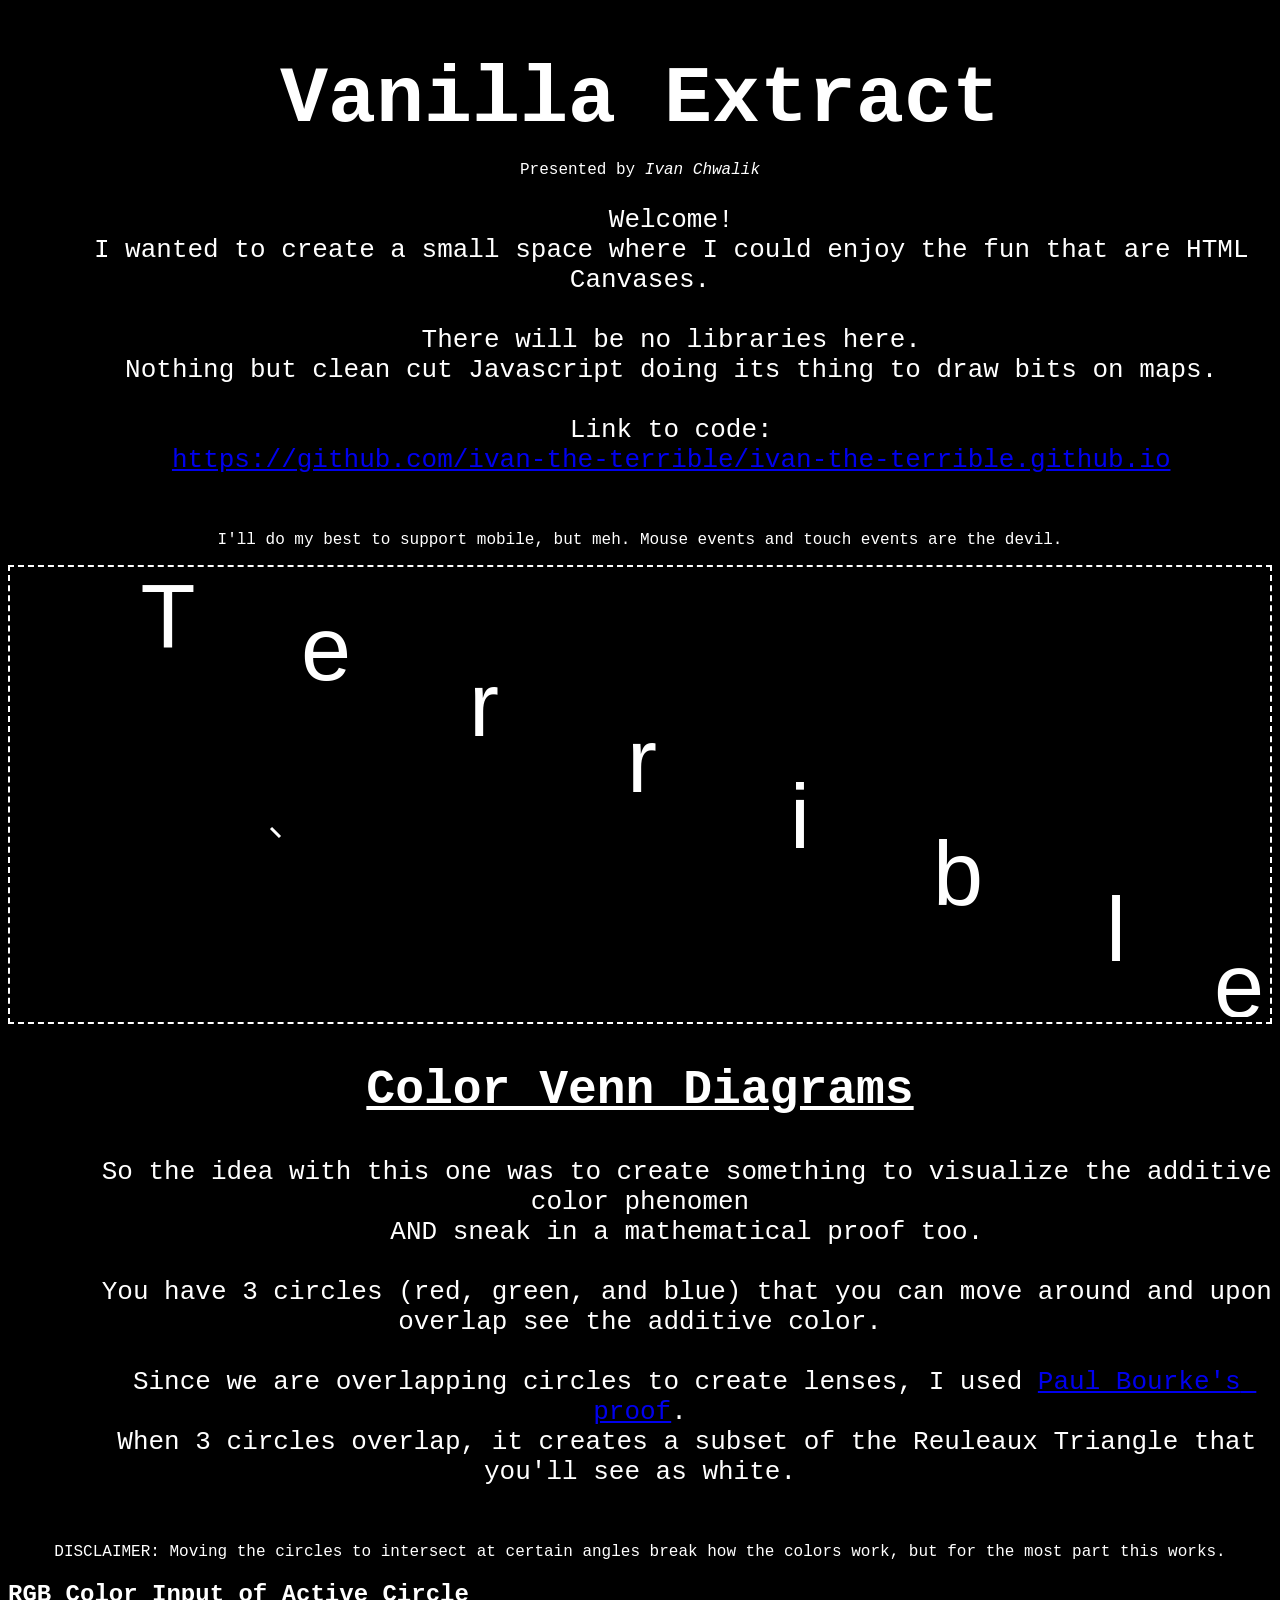
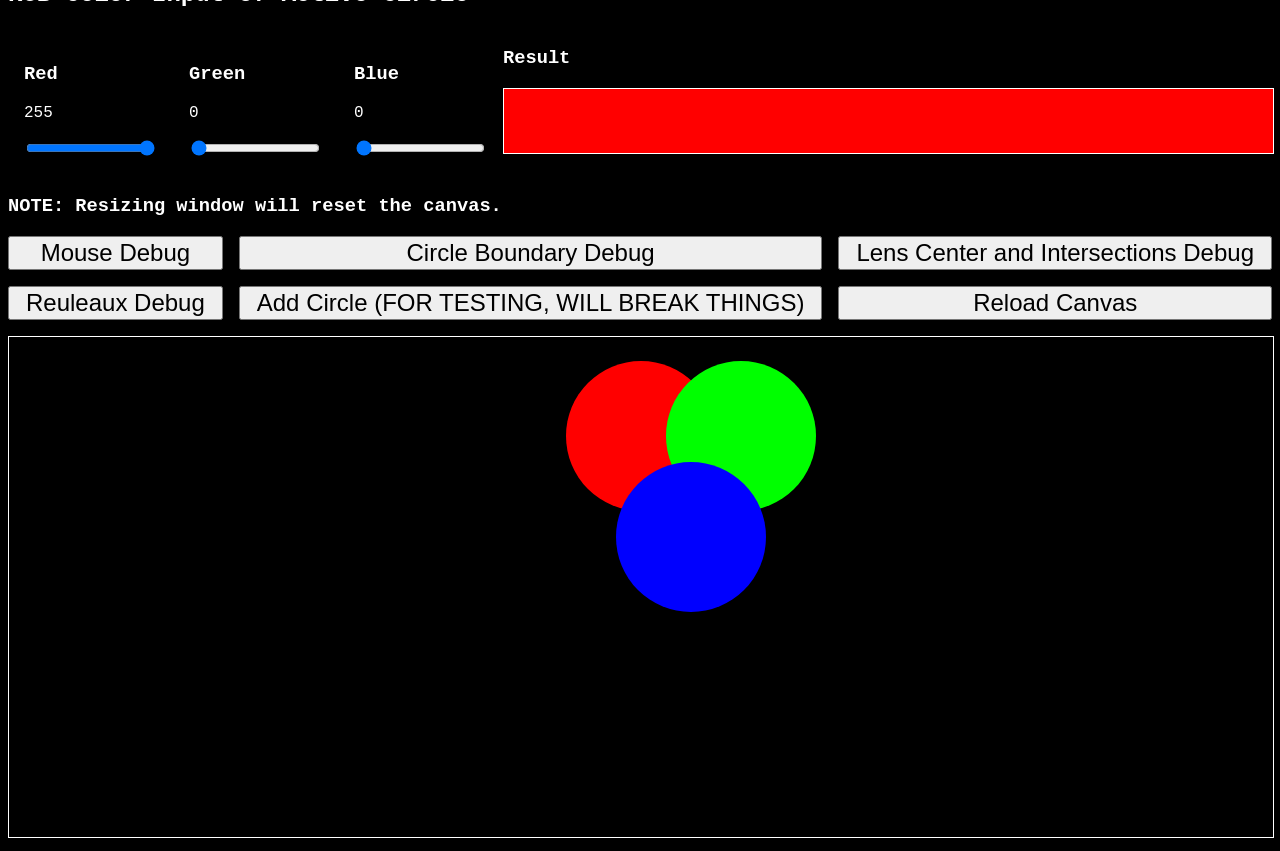
==== index.html @ cc925612 "button formatting" ====
<!DOCTYPE html>
<html lang="en">

<head>
  <meta charset="UTF-8">
  <meta name="viewport" content="width=device-width, initial-scale=1.0">
  <title>Not So Terrible</title>
  <style>
    html,
    body {
      color: white;
      background-color: black;
      font-family: monospace, Helvetica, sans-serif;
    }

    .welcome-box {
      border: 2px dashed white;
      display: block;
    }

    .welcome-text {
      text-align: center;
      font-size: 30px;
      height: 50vh;
      display: flex;
      justify-content: center;
      align-items: center;
    }

    .centered {
      text-align: center;
    }

    .title {
      font-size: 5em;
      margin-bottom: 0px;
    }

    .title-2 {
      font-size: 3em;
    }

    .blurb {
      font-size: 2em;
      white-space: pre-wrap;
    }

    .color-inputs {
      display: flex;
      flex-direction: row;
    }

    @media (max-width: 600px) {
      .color-inputs {
        flex-wrap: wrap;
      }

    }

    .color-input {
      padding: 1em;
    }

    .rgb-result {
      flex-grow: 1;
    }

    #rgbResult {
      width: 100%;
      height: 4em;
      border: 1px solid;
      background-color: rgb(255, 0, 0);
    }

    .color-venn-diagram-buttons {
      display: grid;
      gap: 1em;
      grid-template-columns: auto auto auto;
      padding-bottom: 1em;
    }

    .color-venn-diagram-buttons>button {
      font-size: 24px;
    }
  </style>
</head>
<script src="./WelcomeLasers/index.js" type="module"></script>
<script src="./ColorVennDiagram/index.js" type="module" defer async></script>

<body id="body">
  <h1 class="title centered">Vanilla Extract</h1>
  <p class="subtext centered">Presented by <i>Ivan Chwalik</i></p>
  <pre class="blurb centered">
    Welcome!
    I wanted to create a small space where I could enjoy the fun that are HTML Canvases.

    There will be no libraries here.
    Nothing but clean cut Javascript doing its thing to draw bits on maps.

    Link to code:
    <a target="_blank" href="https://github.com/ivan-the-terrible/ivan-the-terrible.github.io">https://github.com/ivan-the-terrible/ivan-the-terrible.github.io</a>
  </pre>
  <p class="subtext centered">I'll do my best to support mobile, but meh. Mouse events and touch events are the devil.
  </p>
  <div class="welcome-box">
    <canvas id="welcomeLasers"></canvas>
    <noscript>
      <div class="welcome-text">
        Welcome!
      </div>
    </noscript>
  </div>

  <h2 class="title-2 centered"><u>Color Venn Diagrams</u></h2>
  <pre class="blurb centered">
      So the idea with this one was to create something to visualize the additive color phenomen
      AND sneak in a mathematical proof too.

      You have 3 circles (red, green, and blue) that you can move around and upon overlap see the additive color.

      Since we are overlapping circles to create lenses, I used <a href="http://paulbourke.net/geometry/circlesphere/#:~:text=Intersection%20of%20two%20circles">Paul Bourke's proof</a>.
      When 3 circles overlap, it creates a subset of the Reuleaux Triangle that you'll see as white.
    </pre>
  <p class="subtext centered">DISCLAIMER: Moving the circles to intersect at certain angles break how the colors work,
    but for the most part this works.
  <h2>RGB Color Input of Active Circle</h2>
  <div class="color-inputs">
    <div class="color-input">
      <h3>Red</h3>
      <p id="redValue" class="redValue">255</p>
      <input id="redInput" type="range" min="0" max="255" value="255">
    </div>
    <div class="color-input">
      <h3>Green</h3>
      <p id="greenValue" class="greenValue">0</p>
      <input id="greenInput" type="range" min="0" max="255" value="0">
    </div class="color-input">
    <div class="color-input">
      <h3>Blue</h3>
      <p id="blueValue" class="blueValue">0</p>
      <input id="blueInput" type="range" min="0" max="255" value="0">
    </div>
    <div class="rgb-result">
      <h3>Result</h3>
      <div id="rgbResult"></div>
    </div>
  </div>

  <h3>NOTE: Resizing window will reset the canvas.</h3>
  <div class="color-venn-diagram-buttons">
    <button id="btnMouseDebug">Mouse Debug</button>
    <button id="btnCircleDebug">Circle Boundary Debug</button>
    <button id="btnLensDebug">Lens Center and Intersections Debug</button>
    <button id="btnReuleauxDebug">Reuleaux Debug</button>
    <button id="btnAddCircle">Add Circle (FOR TESTING, WILL BREAK THINGS)</button>
    <button id="btnReset">Reload Canvas</button>
  </div>

  <canvas id="colorVennDiagram" height="500" style="border: 1px solid; display: block;"></canvas>
</body>

</html>
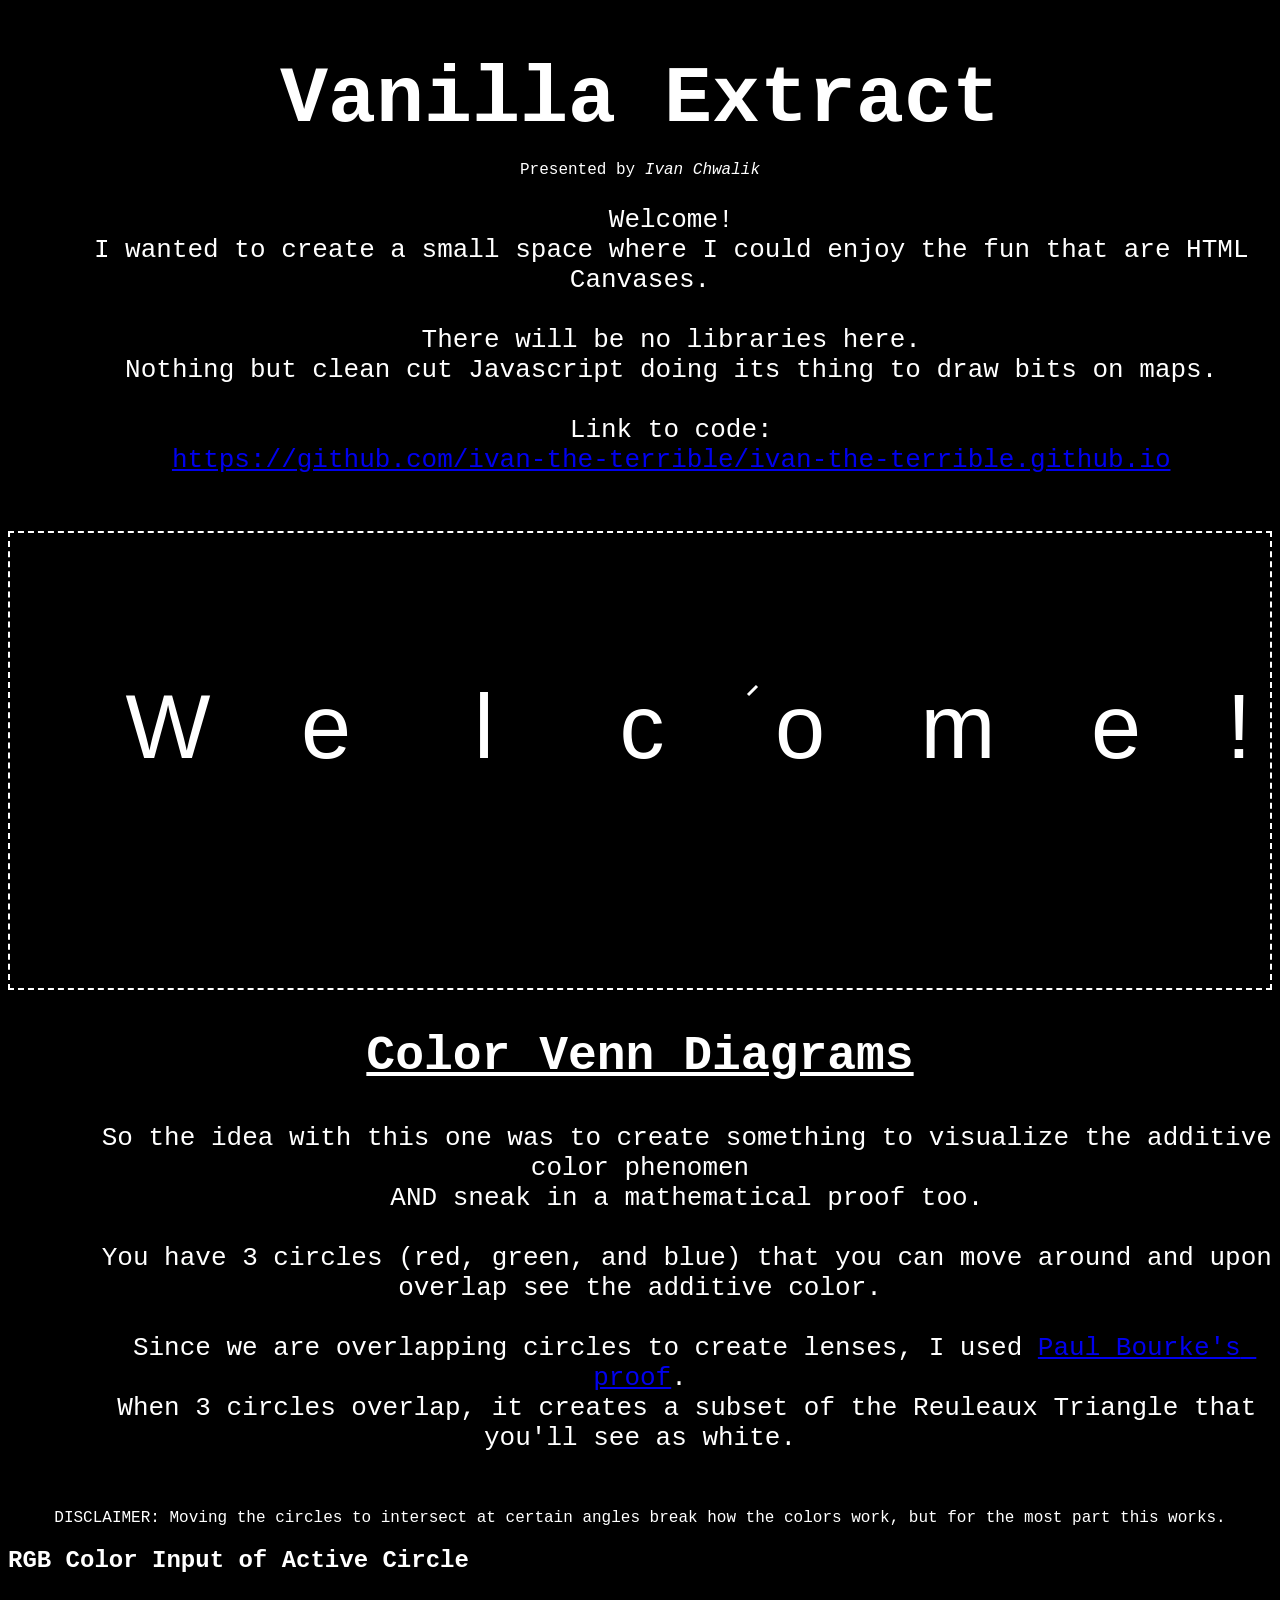
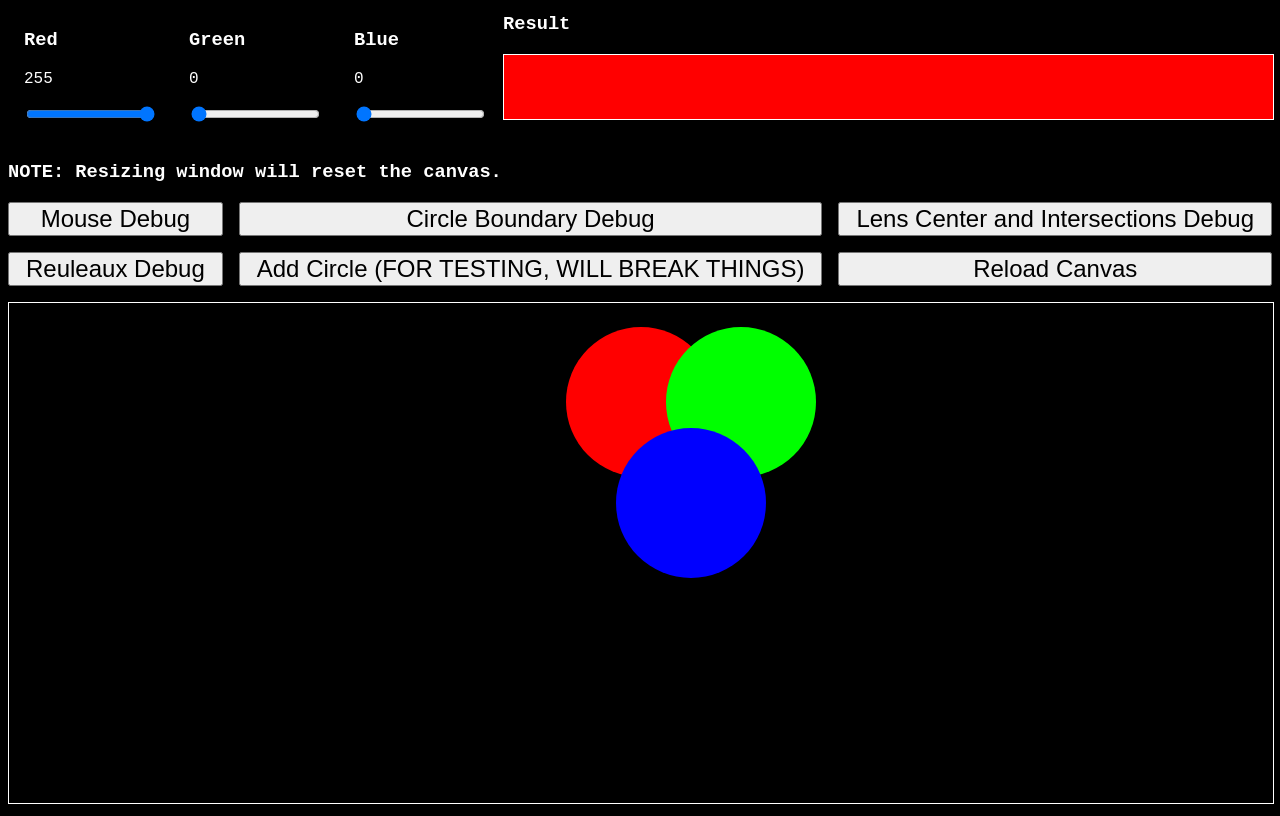
==== commit 354cea37: "fix(mobile): remove message" ====
--- a/index.html
+++ b/index.html
@@ -100,8 +100,6 @@
     Link to code:
     <a target="_blank" href="https://github.com/ivan-the-terrible/ivan-the-terrible.github.io">https://github.com/ivan-the-terrible/ivan-the-terrible.github.io</a>
   </pre>
-  <p class="subtext centered">I'll do my best to support mobile, but meh. Mouse events and touch events are the devil.
-  </p>
   <div class="welcome-box">
     <canvas id="welcomeLasers"></canvas>
     <noscript>
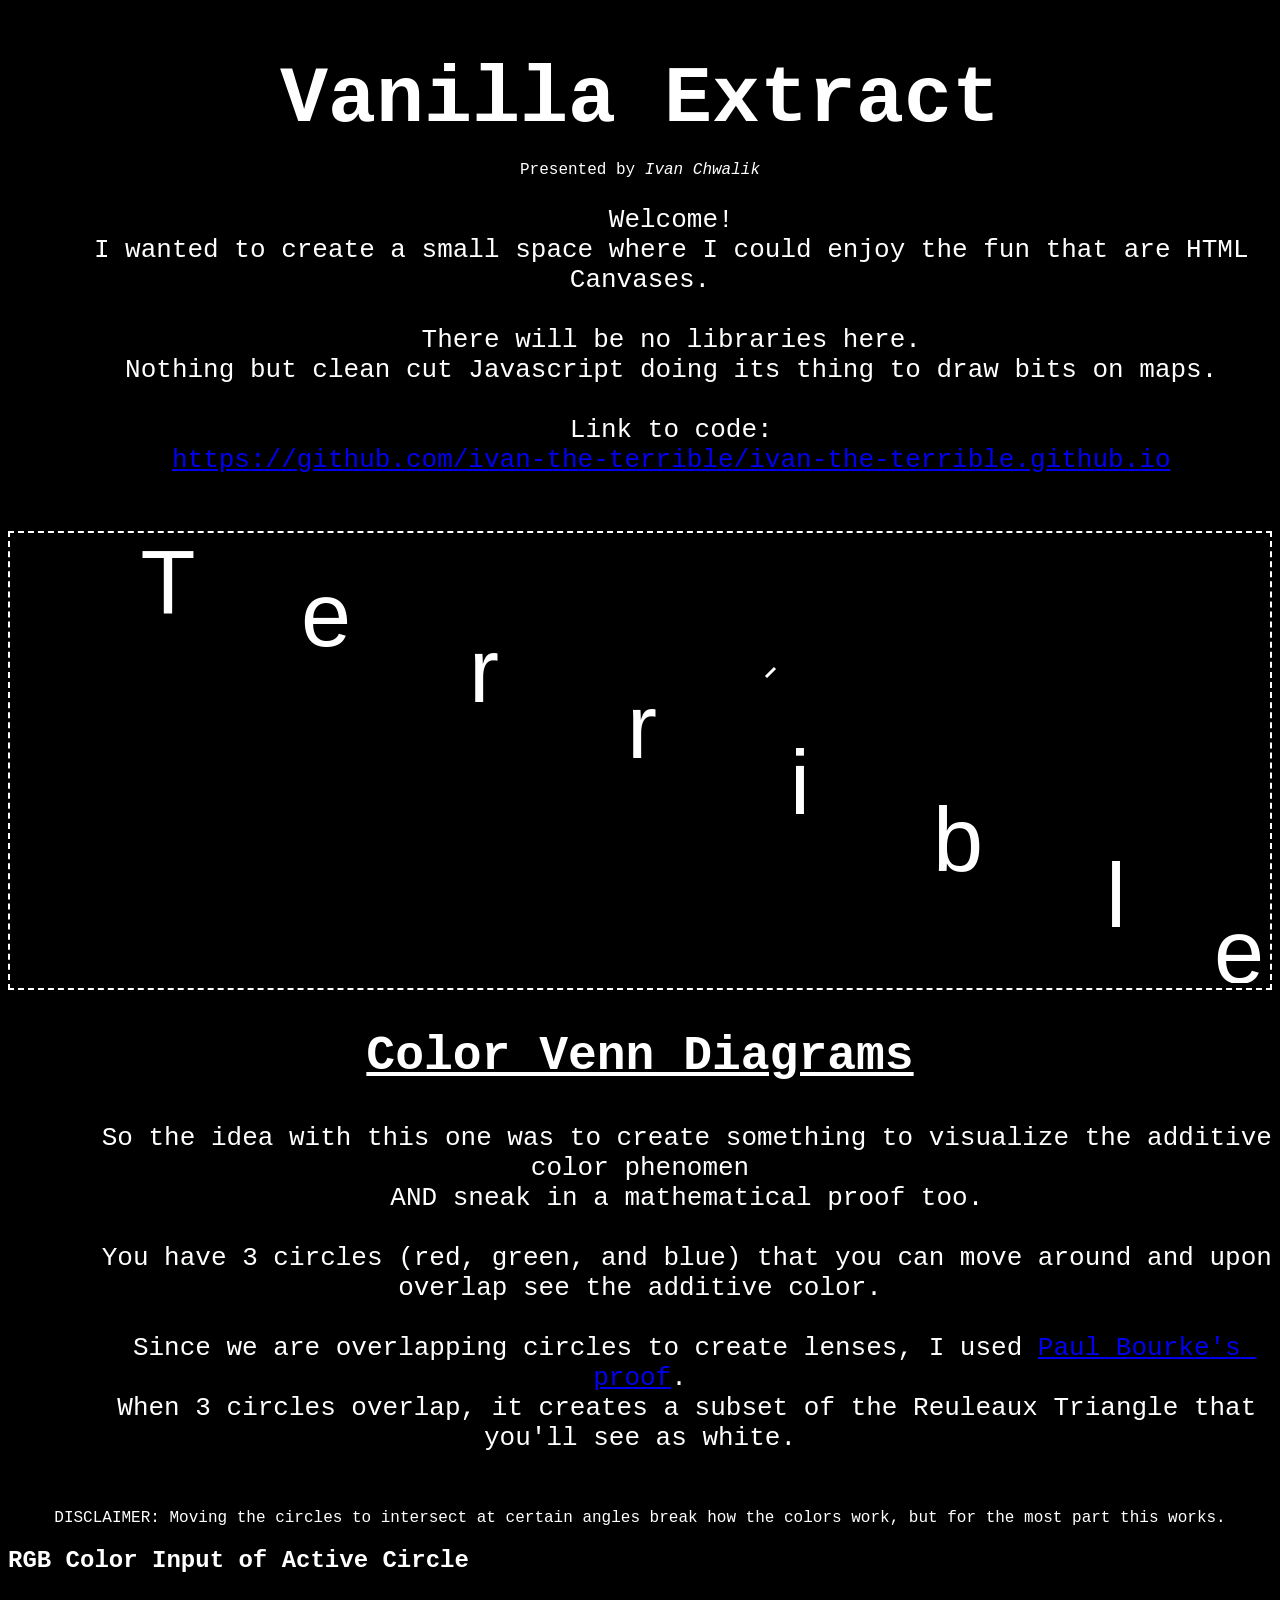
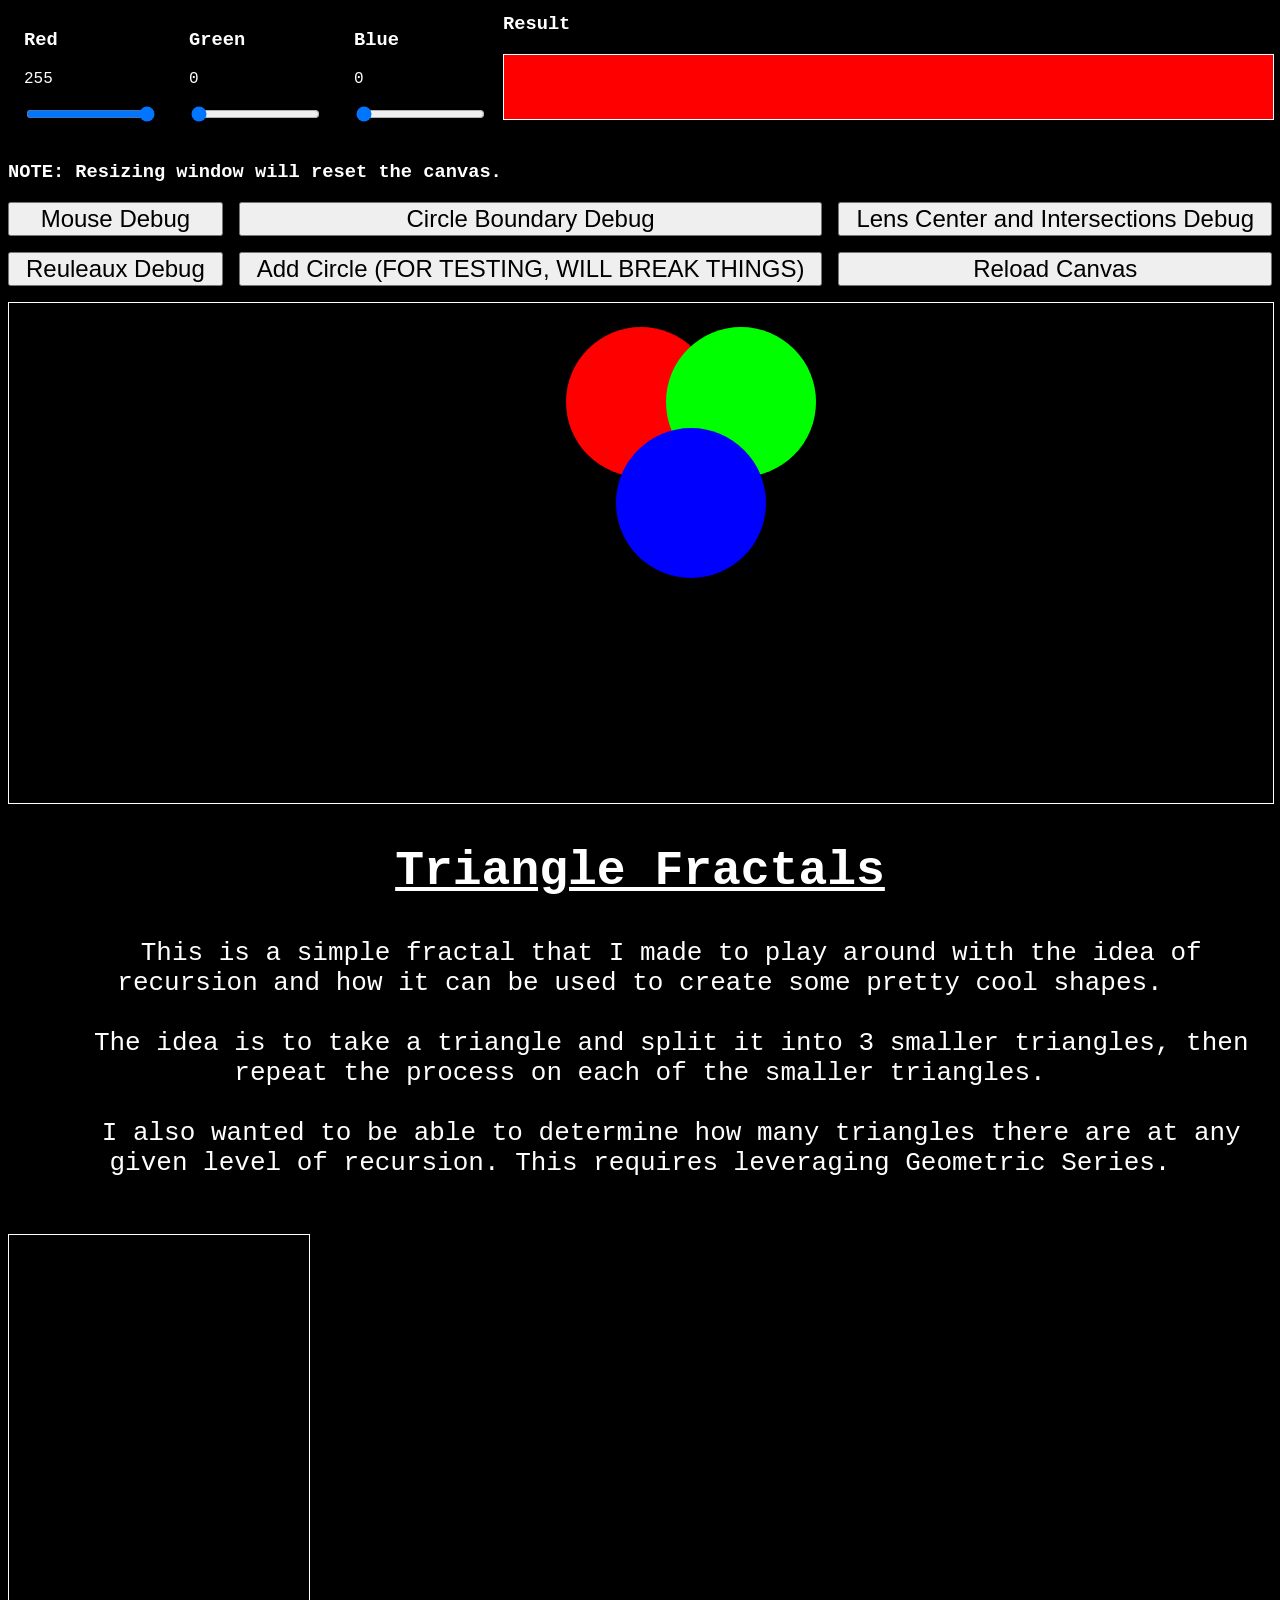
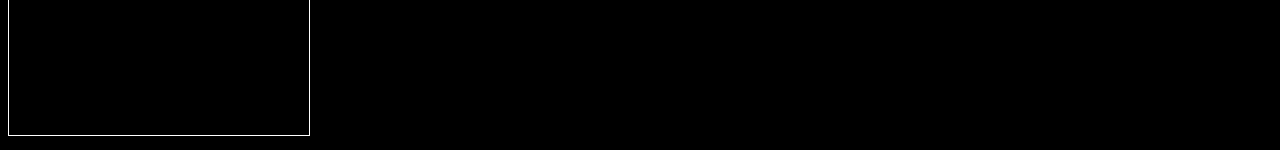
==== commit a965f4cf: "feat(triangle): opening message and canvas" ====
--- a/index.html
+++ b/index.html
@@ -155,6 +155,16 @@
   </div>
 
   <canvas id="colorVennDiagram" height="500" style="border: 1px solid; display: block;"></canvas>
+
+  <h2 class="title-2 centered"><u>Triangle Fractals</u></h2>
+  <pre class="blurb centered">
+    This is a simple fractal that I made to play around with the idea of recursion and how it can be used to create some pretty cool shapes.
+
+    The idea is to take a triangle and split it into 3 smaller triangles, then repeat the process on each of the smaller triangles.
+
+    I also wanted to be able to determine how many triangles there are at any given level of recursion. This requires leveraging Geometric Series.
+  </pre>
+  <canvas id="triangleFractal" height="500" style="border: 1px solid; display: block;"></canvas>
 </body>
 
 </html>
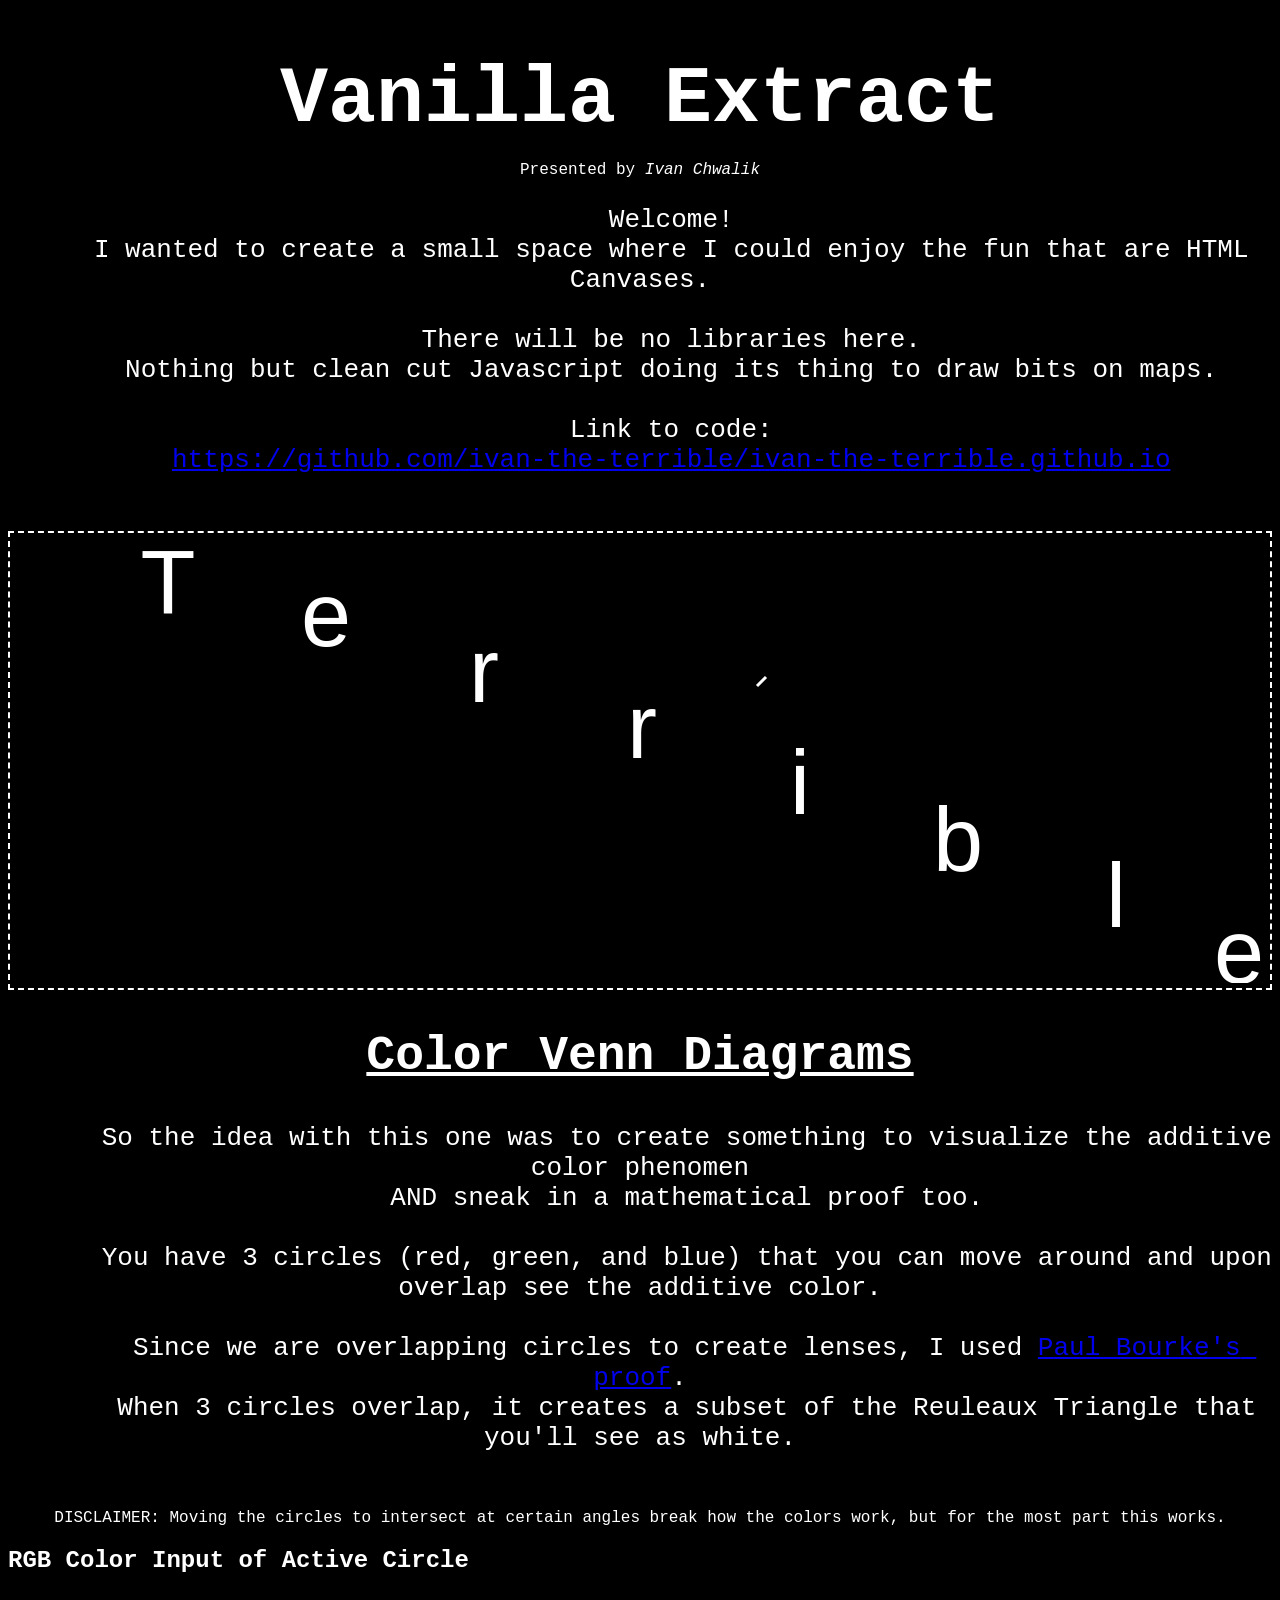
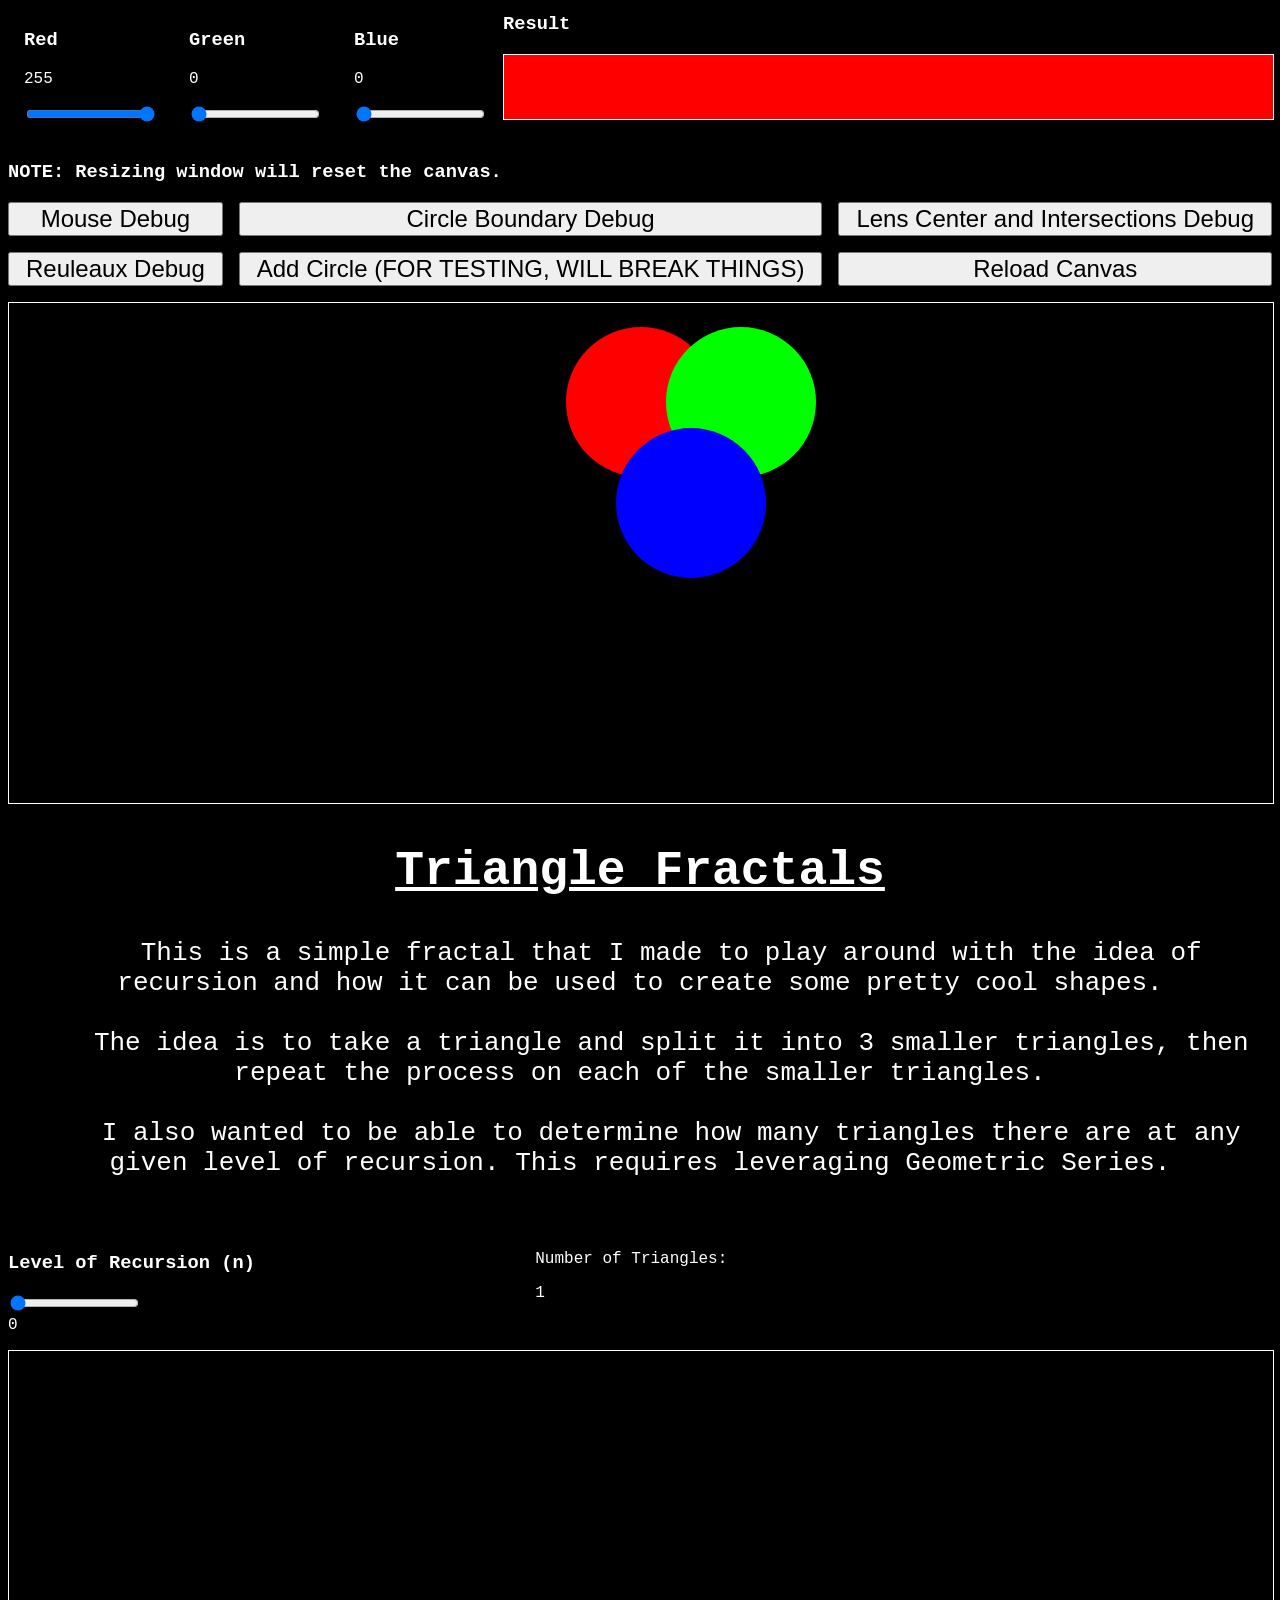
==== commit 89f9e26d: "feat(inputs): access inputs and scaffolding" ====
--- a/index.html
+++ b/index.html
@@ -82,10 +82,18 @@
     .color-venn-diagram-buttons>button {
       font-size: 24px;
     }
+
+    .triagle-fractals-buttons {
+      display: grid;
+      gap: 1em;
+      grid-template-columns: auto auto auto;
+      padding-bottom: 1em;
+    }
   </style>
 </head>
 <script src="./WelcomeLasers/index.js" type="module"></script>
 <script src="./ColorVennDiagram/index.js" type="module" defer async></script>
+<script src="./TriangleFractals/index.js" type="module" defer async></script>
 
 <body id="body">
   <h1 class="title centered">Vanilla Extract</h1>
@@ -164,6 +172,17 @@
 
     I also wanted to be able to determine how many triangles there are at any given level of recursion. This requires leveraging Geometric Series.
   </pre>
+  <div class="triagle-fractals-buttons">
+    <div>
+      <h3>Level of Recursion (n)</h3>
+      <input id="recursionLevelInput" type="range" min="0" max="10" value="0">
+      <div id="recursionLevelValue" class="recursionLevelValue">0</div>
+    </div>
+    <div>
+      <p>Number of Triangles:</p>
+      <div id="triangleCount" class="triangletriangleCount">1</div>
+    </div>
+  </div>
   <canvas id="triangleFractal" height="500" style="border: 1px solid; display: block;"></canvas>
 </body>
 
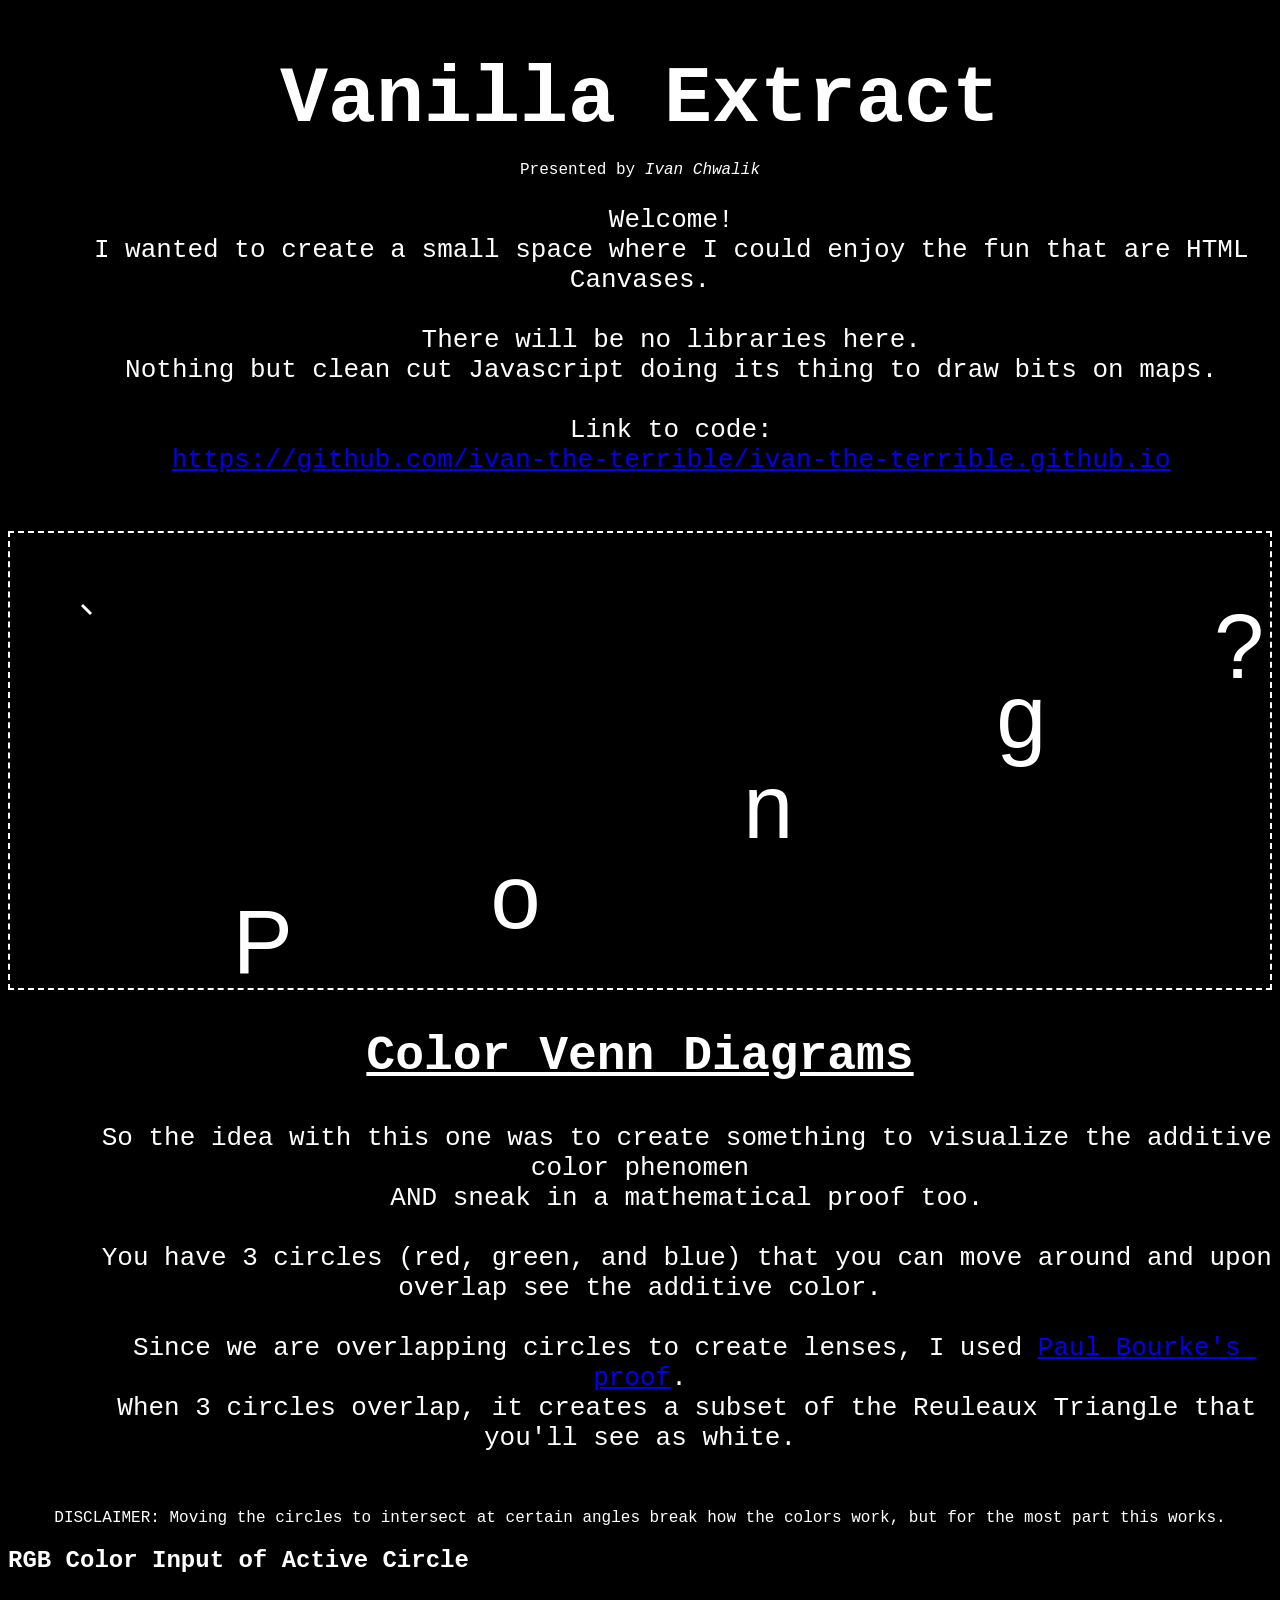
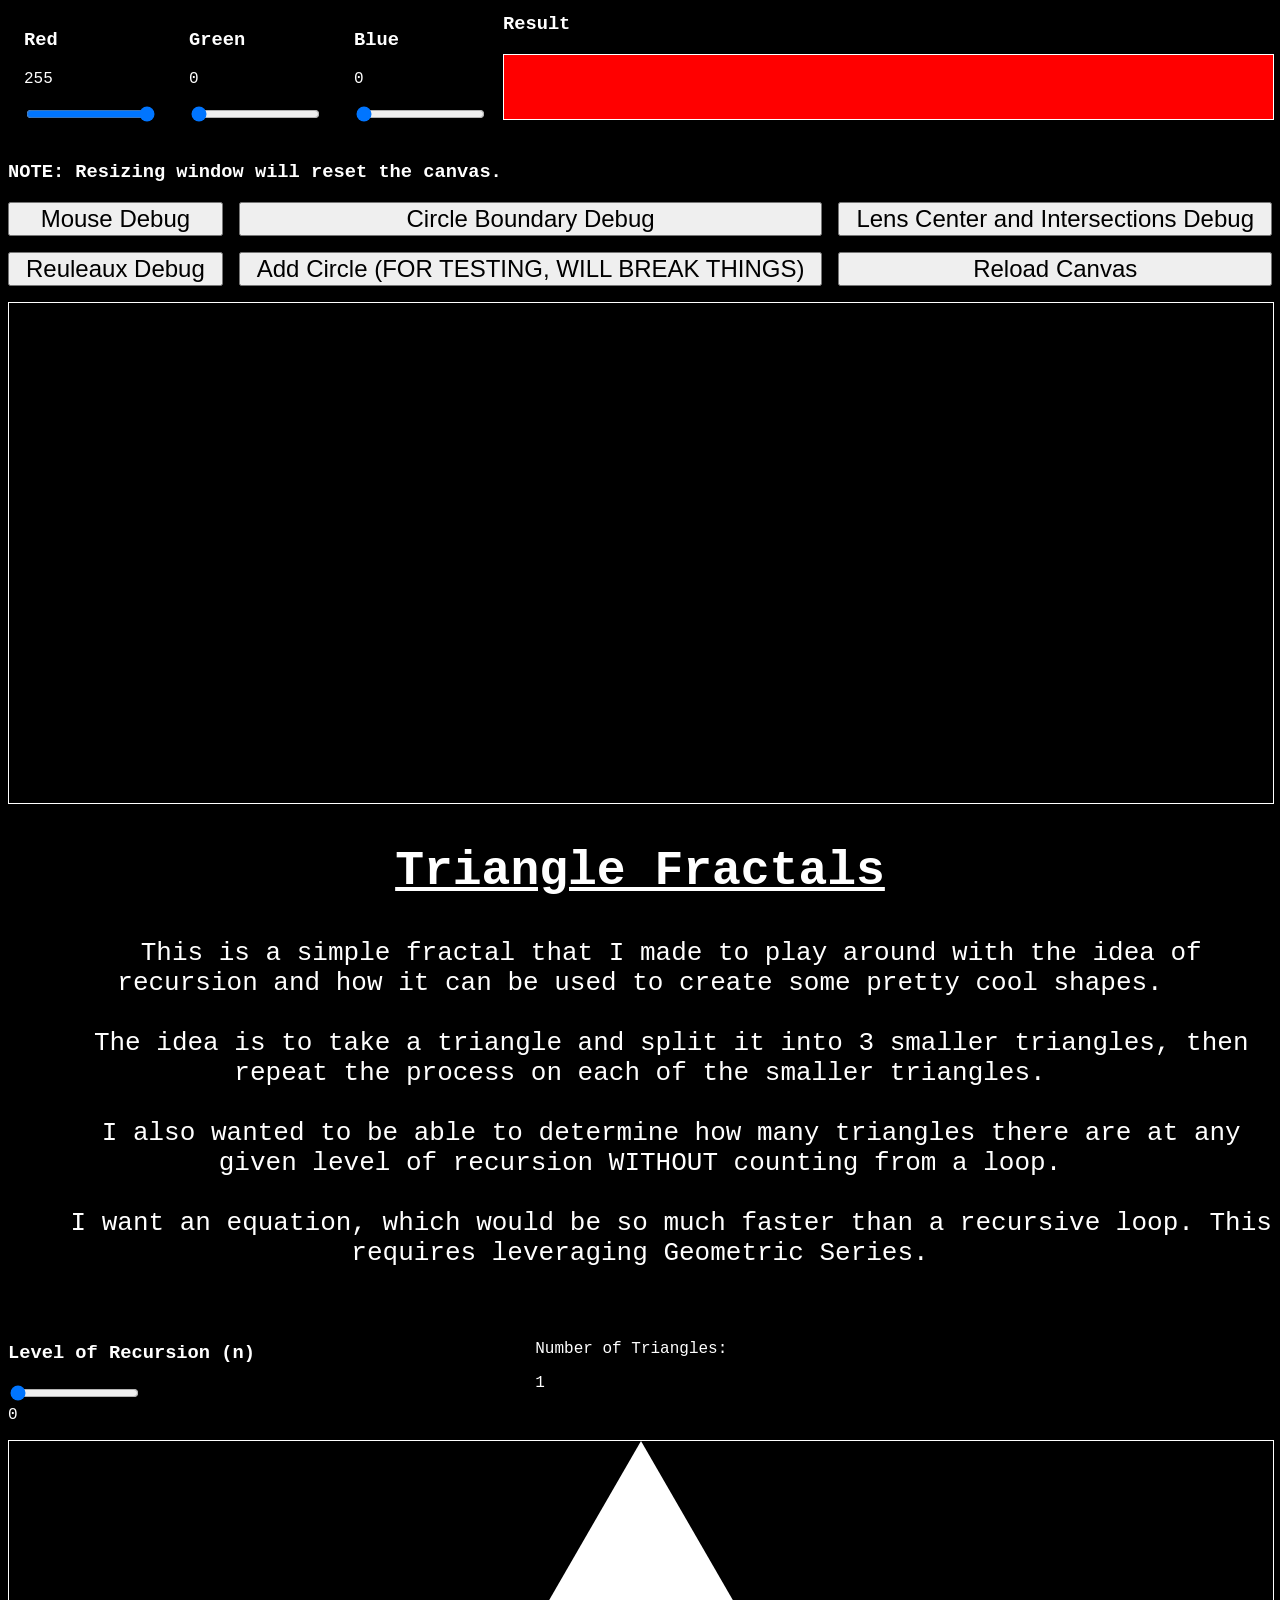
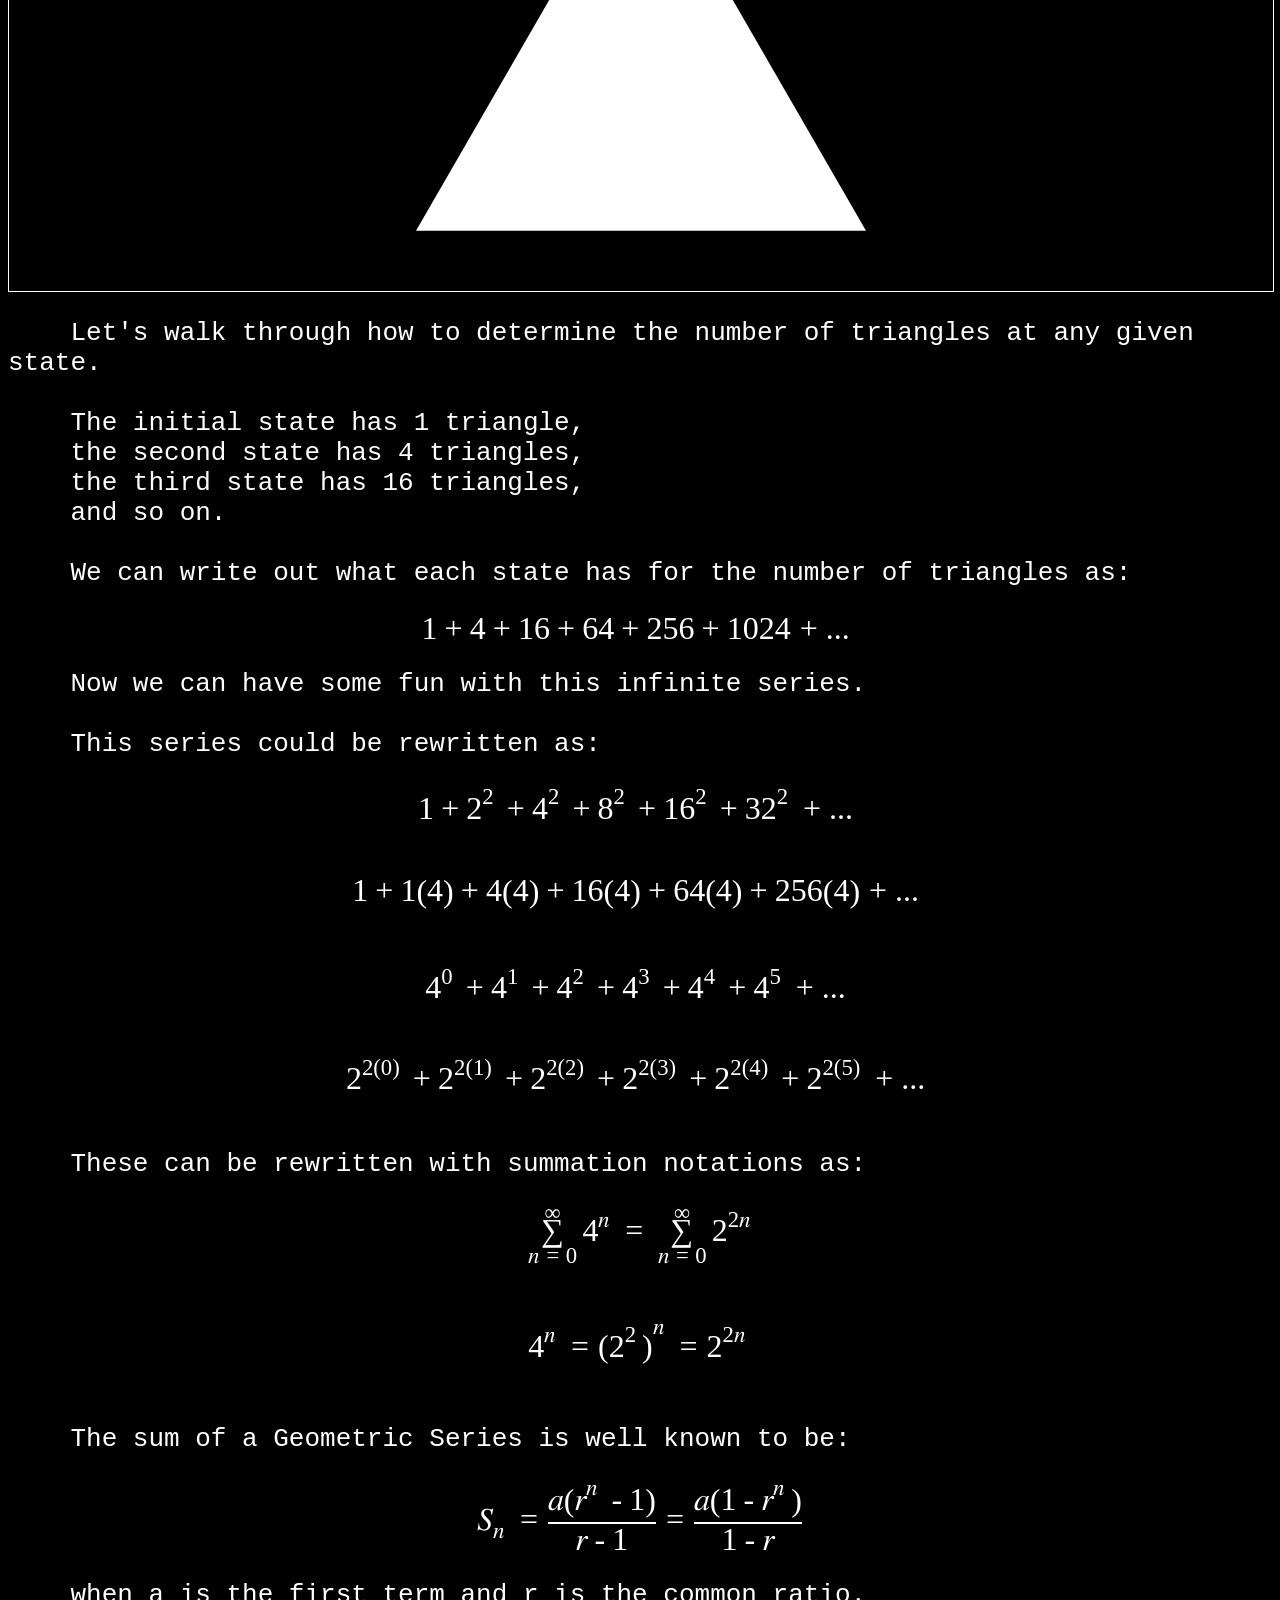
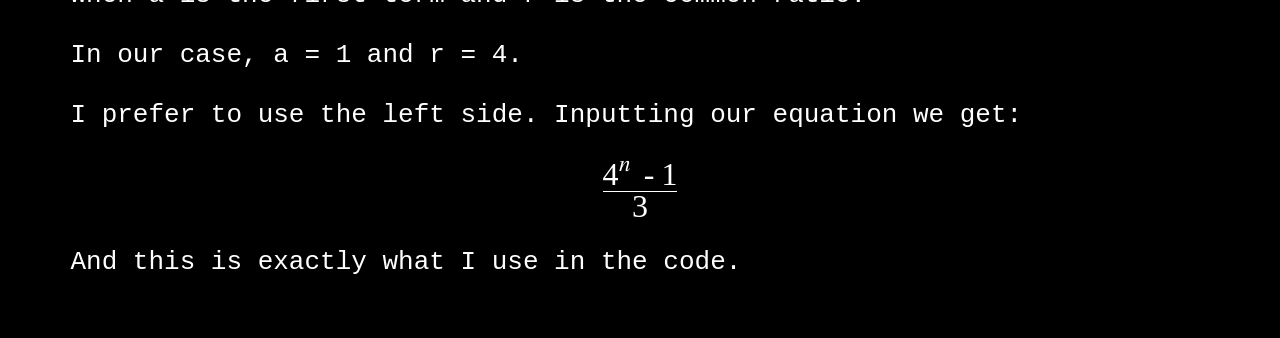
==== commit 653d4a7e: "feat: fractal triangle with equations" ====
--- a/index.html
+++ b/index.html
@@ -170,7 +170,9 @@
 
     The idea is to take a triangle and split it into 3 smaller triangles, then repeat the process on each of the smaller triangles.
 
-    I also wanted to be able to determine how many triangles there are at any given level of recursion. This requires leveraging Geometric Series.
+    I also wanted to be able to determine how many triangles there are at any given level of recursion WITHOUT counting from a loop.
+
+    I want an equation, which would be so much faster than a recursive loop. This requires leveraging Geometric Series.
   </pre>
   <div class="triagle-fractals-buttons">
     <div>
@@ -184,6 +186,340 @@
     </div>
   </div>
   <canvas id="triangleFractal" height="500" style="border: 1px solid; display: block;"></canvas>
+  <pre class="blurb">
+    Let's walk through how to determine the number of triangles at any given state.
+
+    The initial state has 1 triangle,
+    the second state has 4 triangles,
+    the third state has 16 triangles,
+    and so on.
+
+    We can write out what each state has for the number of triangles as:
+    <math display="block" xmlns="http://www.w3.org/1998/Math/MathML">
+      <mn>1</mn>
+      <mo>+</mo>
+      <mn>4</mn>
+      <mo>+</mo>
+      <mn>16</mn>
+      <mo>+</mo>
+      <mn>64</mn>
+      <mo>+</mo>
+      <mn>256</mn>
+      <mo>+</mo>
+      <mn>1024</mn>
+      <mo>+ ...</mo>
+    </math>
+    Now we can have some fun with this infinite series.
+
+    This series could be rewritten as:
+    <math display="block" xmlns="http://www.w3.org/1998/Math/MathML">
+      <mn>1</mn>
+      <mo>+</mo>
+      <msup>
+        <mn>2</mn>
+        <mn>2</mn>
+      </msup>
+      <mo>+</mo>
+      <msup>
+        <mn>4</mn>
+        <mn>2</mn>
+      </msup>
+      <mo>+</mo>
+      <msup>
+        <mn>8</mn>
+        <mn>2</mn>
+      </msup>
+      <mo>+</mo>
+      <msup>
+        <mn>16</mn>
+        <mn>2</mn>
+      </msup>
+      <mo>+</mo>
+      <msup>
+        <mn>32</mn>
+        <mn>2</mn>
+      </msup>
+      <mo>+ ...</mo>
+    </math>
+    <math  display="block" xmlns="http://www.w3.org/1998/Math/MathML">
+      <mn>1</mn>
+      <mo>+</mo>
+      <mrow>
+        <mn>1</mn>
+        <mo>(</mo>
+        <mn>4</mn>
+        <mo>)</mo>
+      </mrow>
+      <mo>+</mo>
+      <mrow>
+        <mn>4</mn>
+        <mo>(</mo>
+        <mn>4</mn>
+        <mo>)</mo>
+      </mrow>
+      <mo>+</mo>
+      <mrow>
+        <mn>16</mn>
+        <mo>(</mo>
+        <mn>4</mn>
+        <mo>)</mo>
+      </mrow>
+      <mo>+</mo>
+      <mrow>
+        <mn>64</mn>
+        <mo>(</mo>
+        <mn>4</mn>
+        <mo>)</mo>
+      </mrow>
+      <mo>+</mo>
+      <mrow>
+        <mn>256</mn>
+        <mo>(</mo>
+        <mn>4</mn>
+        <mo>)</mo>
+      </mrow>
+      <mo>+ ...</mo>
+    </math>
+    <math display="block" xmlns="http://www.w3.org/1998/Math/MathML">
+      <msup>
+        <mn>4</mn>
+        <mn>0</mn>
+      </msup>
+      <mo>+</mo>
+      <msup>
+        <mn>4</mn>
+        <mn>1</mn>
+      </msup>
+      <mo>+</mo>
+      <msup>
+        <mn>4</mn>
+        <mn>2</mn>
+      </msup>
+      <mo>+</mo>
+      <msup>
+        <mn>4</mn>
+        <mn>3</mn>
+      </msup>
+      <mo>+</mo>
+      <msup>
+        <mn>4</mn>
+        <mn>4</mn>
+      </msup>
+      <mo>+</mo>
+      <msup>
+        <mn>4</mn>
+        <mn>5</mn>
+      </msup>
+      <mo>+ ...</mo>
+    </math>
+    <math xmls="http://www.w3.org/1998/Math/MathML" display="block">
+      <msup>
+        <mn>2</mn>
+        <mrow>
+          <mn>2</mn>
+          <mo>(</mo>
+          <mrow>
+            <mn>0</mn>
+          </mrow>
+          <mo>)</mo>
+        </mrow>
+      </msup>
+      <mo>+</mo>
+      <msup>
+        <mn>2</mn>
+        <mrow>
+          <mn>2</mn>
+          <mo>(</mo>
+          <mrow>
+            <mn>1</mn>
+          </mrow>
+          <mo>)</mo>
+        </mrow>
+      </msup>
+      <mo>+</mo>
+      <msup>
+        <mn>2</mn>
+        <mrow>
+          <mn>2</mn>
+          <mo>(</mo>
+          <mrow>
+            <mn>2</mn>
+          </mrow>
+          <mo>)</mo>
+        </mrow>
+      </msup>
+      <mo>+</mo>
+      <msup>
+        <mn>2</mn>
+        <mrow>
+          <mn>2</mn>
+          <mo>(</mo>
+          <mrow>
+            <mn>3</mn>
+          </mrow>
+          <mo>)</mo>
+        </mrow>
+      </msup>
+      <mo>+</mo>
+      <msup>
+        <mn>2</mn>
+        <mrow>
+          <mn>2</mn>
+          <mo>(</mo>
+          <mrow>
+            <mn>4</mn>
+          </mrow>
+          <mo>)</mo>
+        </mrow>
+      </msup>
+      <mo>+</mo>
+      <msup>
+        <mn>2</mn>
+        <mrow>
+          <mn>2</mn>
+          <mo>(</mo>
+          <mrow>
+            <mn>5</mn>
+          </mrow>
+          <mo>)</mo>
+        </mrow>
+      </msup>
+      <mo>+ ...</mo>
+    </math>
+
+    These can be rewritten with summation notations as:
+    <math display="block" xmlns="http://www.w3.org/1998/Math/MathML">
+      <munderover>
+        <mo>∑</mo>
+        <mrow>
+          <mi>n</mi>
+          <mo>=</mo>
+          <mn>0</mn>
+        </mrow>
+        <mrow>
+          <mo>∞</mo>
+        </mrow>
+      </munderover>
+      <msup>
+        <mn>4</mn>
+        <mi>n</mi>
+      </msup>
+      <mo>=</mo>
+      <munderover>
+        <mo>∑</mo>
+        <mrow>
+          <mi>n</mi>
+          <mo>=</mo>
+          <mn>0</mn>
+        </mrow>
+        <mrow>
+          <mo>∞</mo>
+        </mrow>
+      </munderover>
+      <msup>
+        <mn>2</mn>
+        <mrow>
+          <mn>2</mn>
+          <mi>n</mi>
+        </mrow>
+      </msup>
+    </math>
+    <math display="block" xmlns="http://www.w3.org/1998/Math/MathML">
+      <msup>
+        <mn>4</mn>
+        <mi>n</mi>
+      </msup>
+      <mo>=</mo>
+      <msup>
+        <mrow>
+          <mo>(</mo>
+          <msup>
+            <mn>2</mn>
+            <mn>2</mn>
+          </msup>
+          <mo>)</mo>
+        </mrow>
+        <mi>n</mi>
+      </msup>
+      <mo>=</mo>
+      <msup>
+        <mn>2</mn>
+        <mrow>
+          <mn>2</mn>
+          <mi>n</mi>
+        </mrow>
+      </msup>
+      </math>
+    </math>
+    The sum of a Geometric Series is well known to be:
+    <math display="block" xmlns="http://www.w3.org/1998/Math/MathML">
+      <msub>
+        <mi>S</mi>
+        <mi>n</mi>
+      </msub>
+      <mo>=</mo>
+      <mfrac>
+        <mrow>
+          <mi>a</mi>
+          <mrow>
+            <mo>(</mo>
+            <msup>
+              <mi>r</mi>
+              <mi>n</mi>
+            </msup>
+            <mo>-</mo>
+            <mn>1</mn>
+            <mo>)</mo>
+          </mrow>
+        </mrow>
+        <mrow>
+          <mi>r</mi>
+          <mo>-</mo>
+          <mn>1</mn>
+        </mrow>
+      </mfrac>
+      <mo>=</mo>
+      <mfrac>
+        <mrow>
+          <mi>a</mi>
+          <mrow>
+            <mo>(</mo>
+            <mn>1</mn>
+            <mo>-</mo>
+            <msup>
+              <mi>r</mi>
+              <mi>n</mi>
+            </msup>
+            <mo>)</mo>
+          </mrow>
+        </mrow>
+        <mrow>
+          <mn>1</mn>
+          <mo>-</mo>
+          <mi>r</mi>
+        </mrow>
+      </mfrac>
+    </math>
+    when a is the first term and r is the common ratio.
+
+    In our case, a = 1 and r = 4.
+
+    I prefer to use the left side. Inputting our equation we get:
+    <math display="block" xmlns="http://www.w3.org/1998/Math/MathML">
+      <mfrac>
+        <mrow>
+          <msup>
+            <mn>4</mn>
+            <mi>n</mi>
+          </msup>
+          <mo>-</mo>
+          <mn>1</mn>
+        </mrow>
+        <mn>3</mn>
+      </mfrac>
+    </math>
+    And this is exactly what I use in the code.
+  </pre>
 </body>
 
 </html>
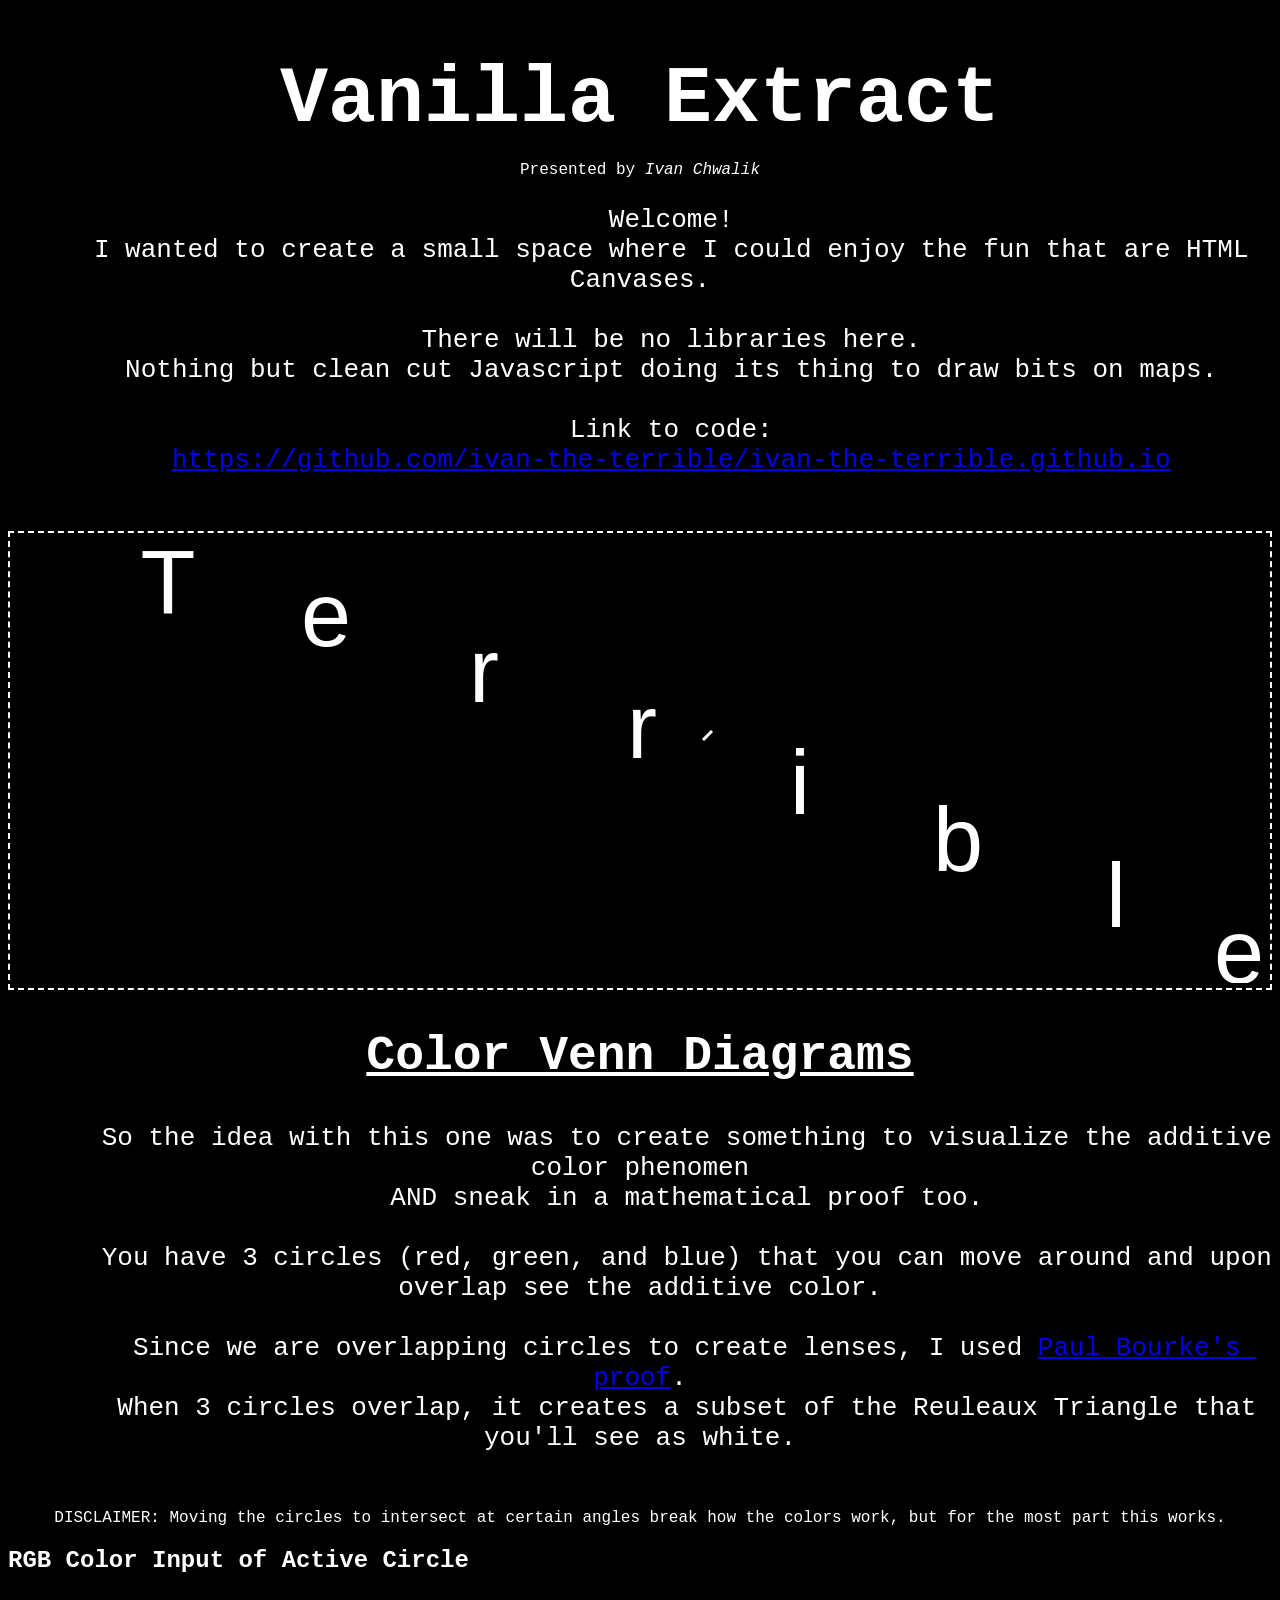
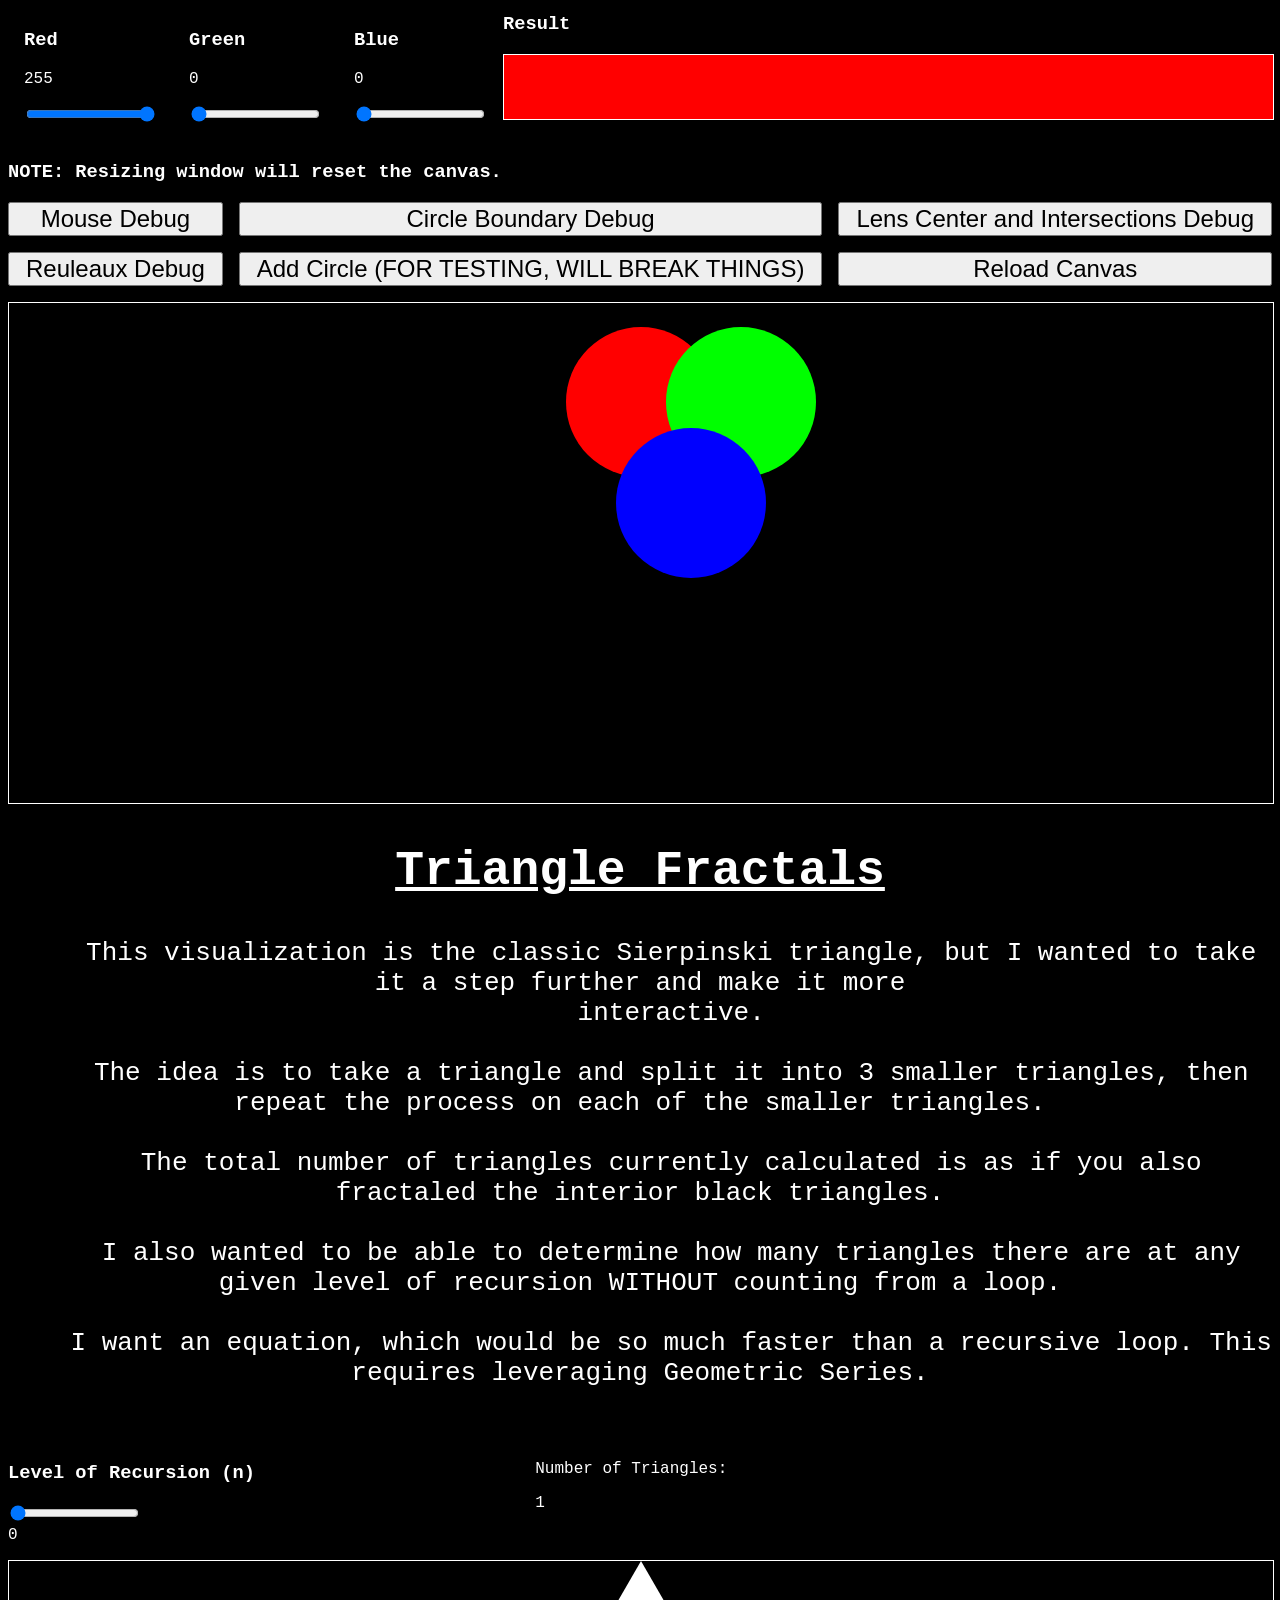
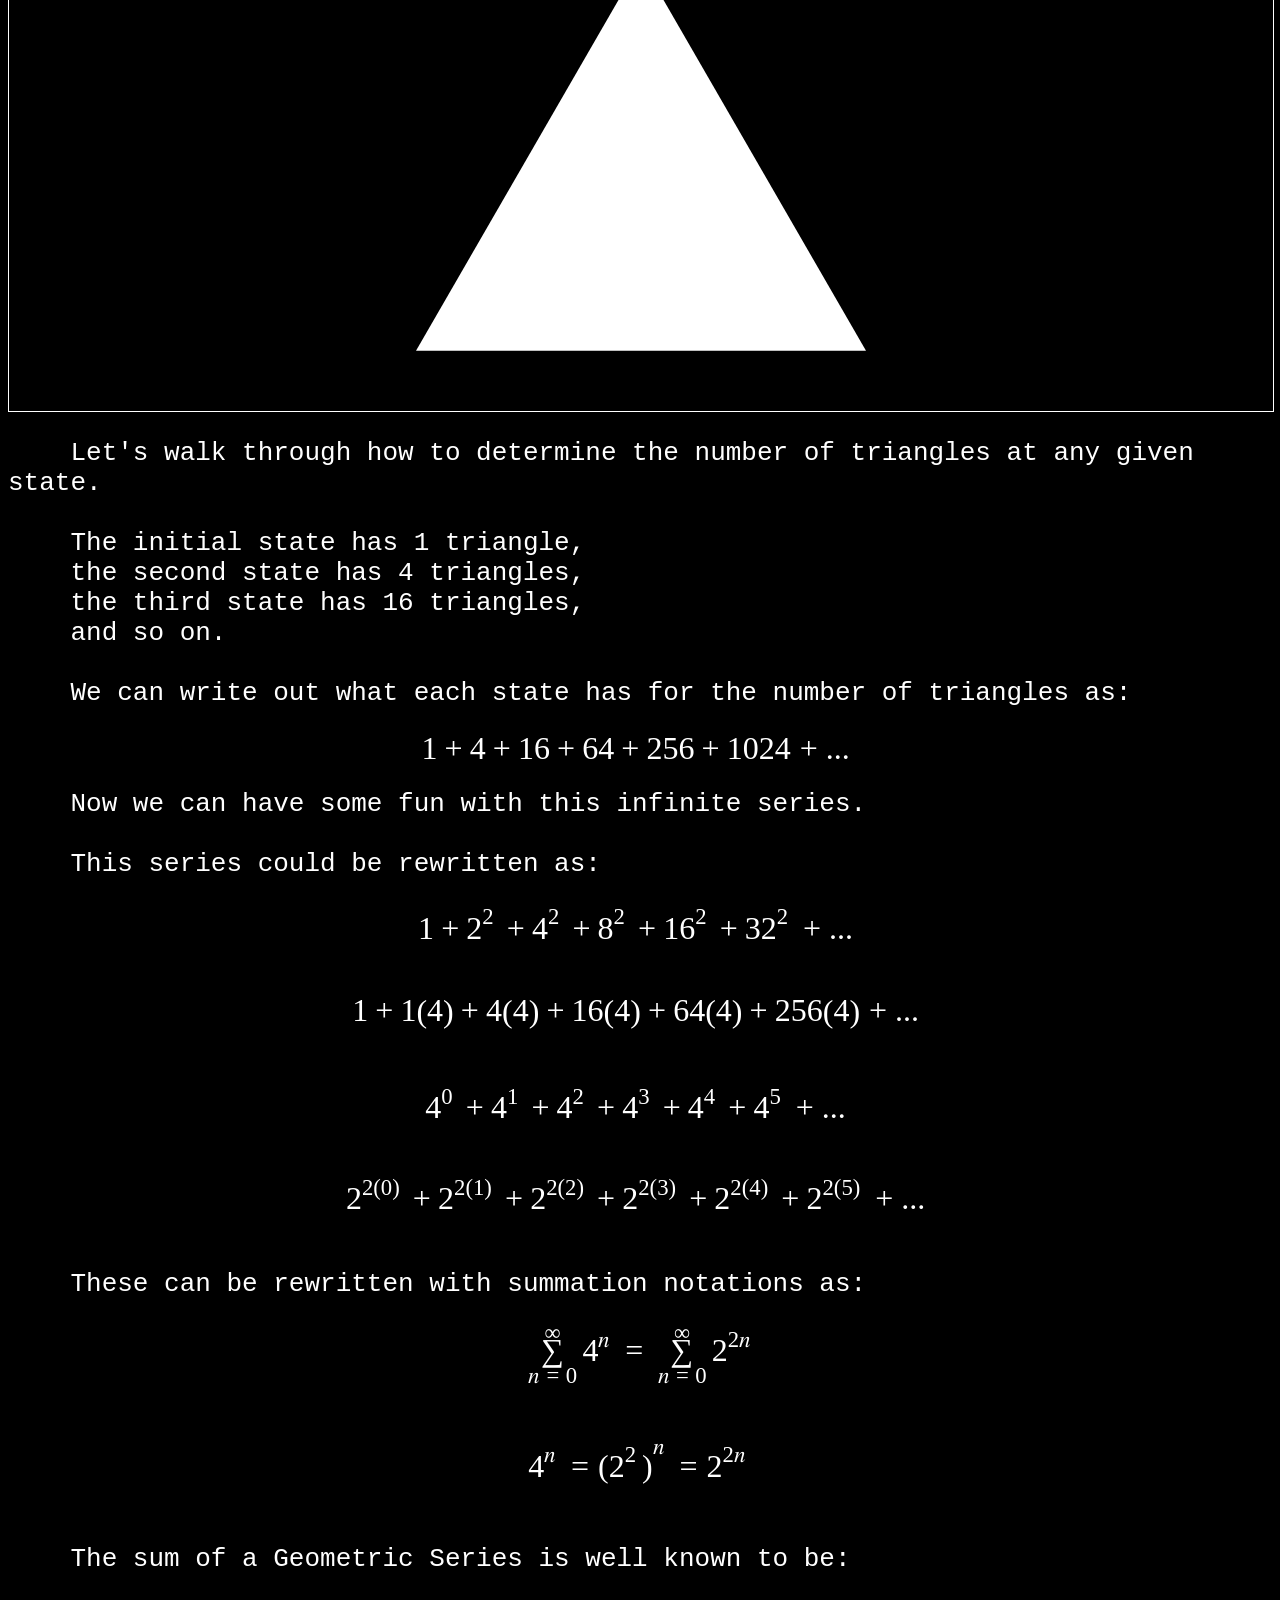
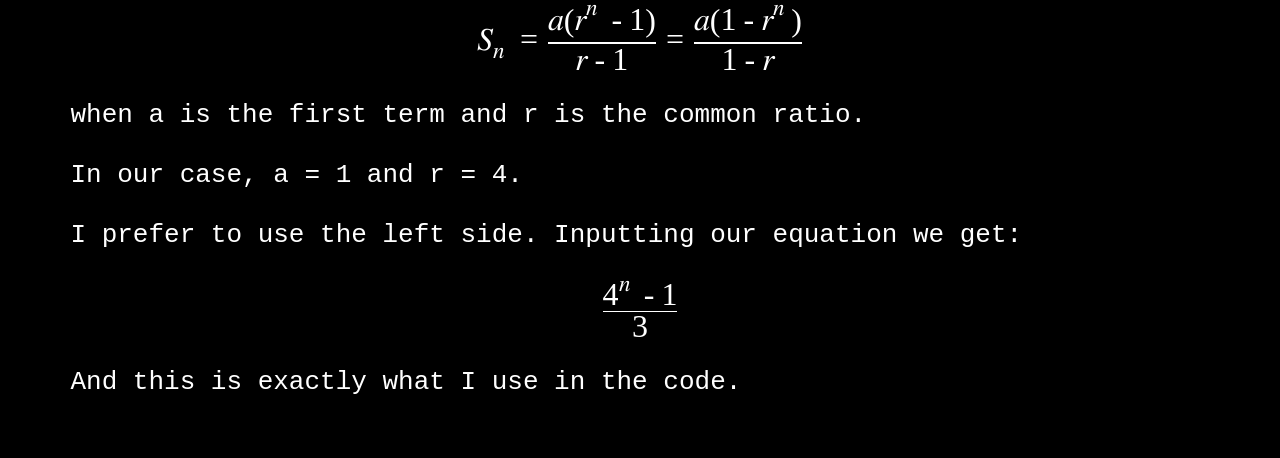
==== commit 2cc7e1f6: "doc(triangle): more accurate description" ====
--- a/index.html
+++ b/index.html
@@ -166,9 +166,12 @@
 
   <h2 class="title-2 centered"><u>Triangle Fractals</u></h2>
   <pre class="blurb centered">
-    This is a simple fractal that I made to play around with the idea of recursion and how it can be used to create some pretty cool shapes.
+    This visualization is the classic Sierpinski triangle, but I wanted to take it a step further and make it more
+    interactive.
 
     The idea is to take a triangle and split it into 3 smaller triangles, then repeat the process on each of the smaller triangles.
+
+    The total number of triangles currently calculated is as if you also fractaled the interior black triangles.
 
     I also wanted to be able to determine how many triangles there are at any given level of recursion WITHOUT counting from a loop.
 
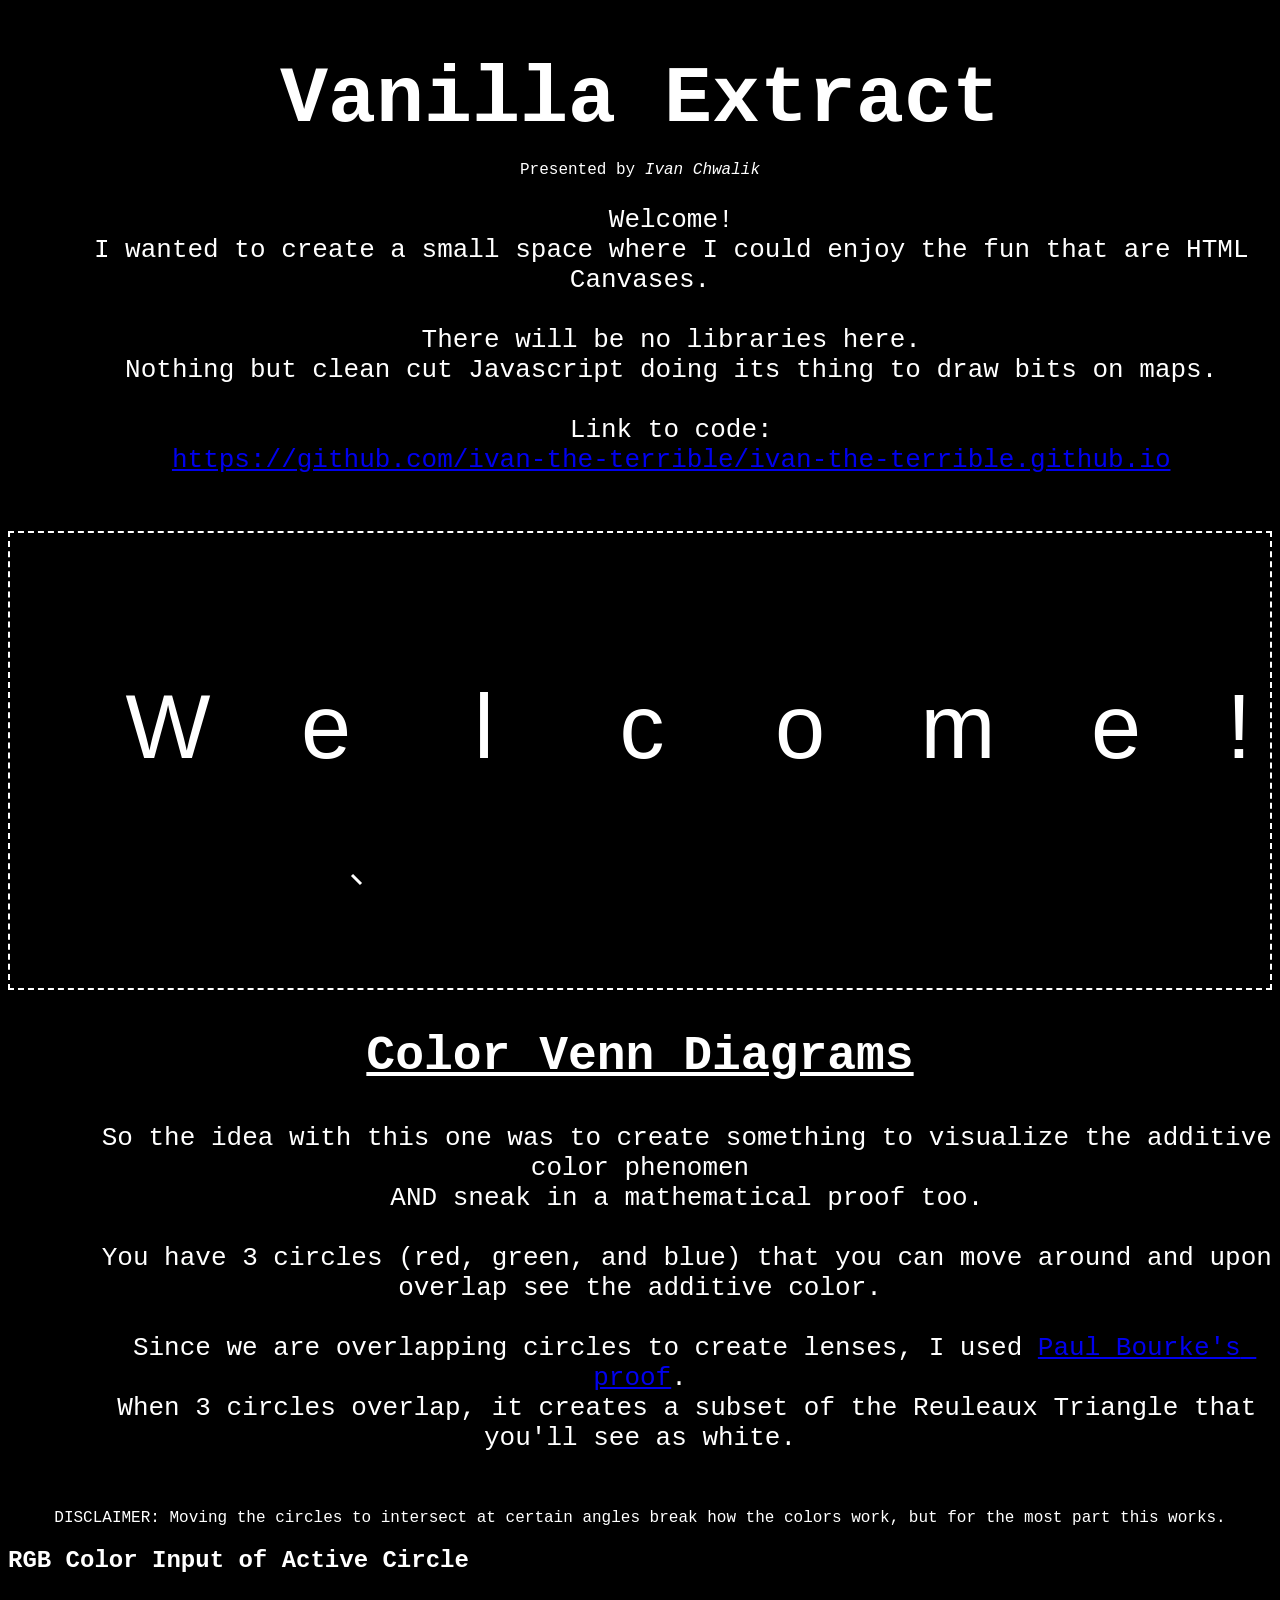
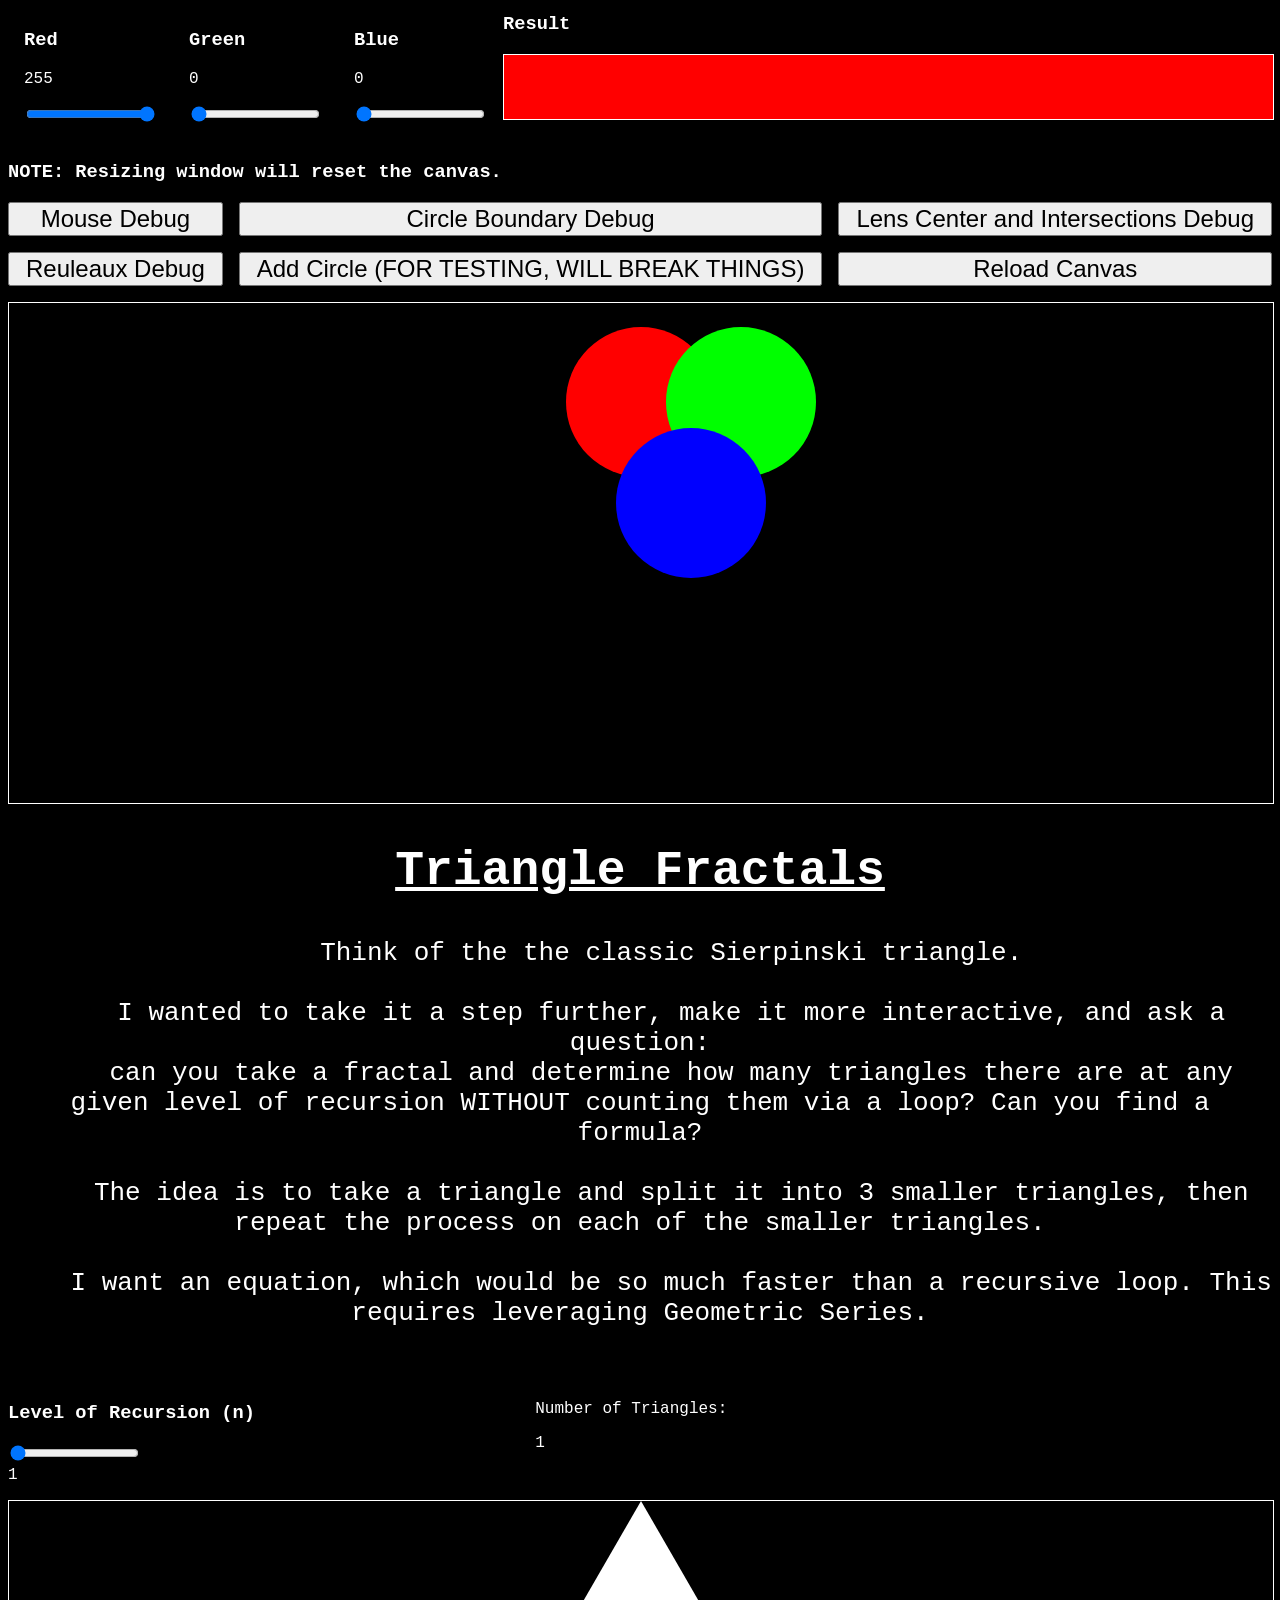
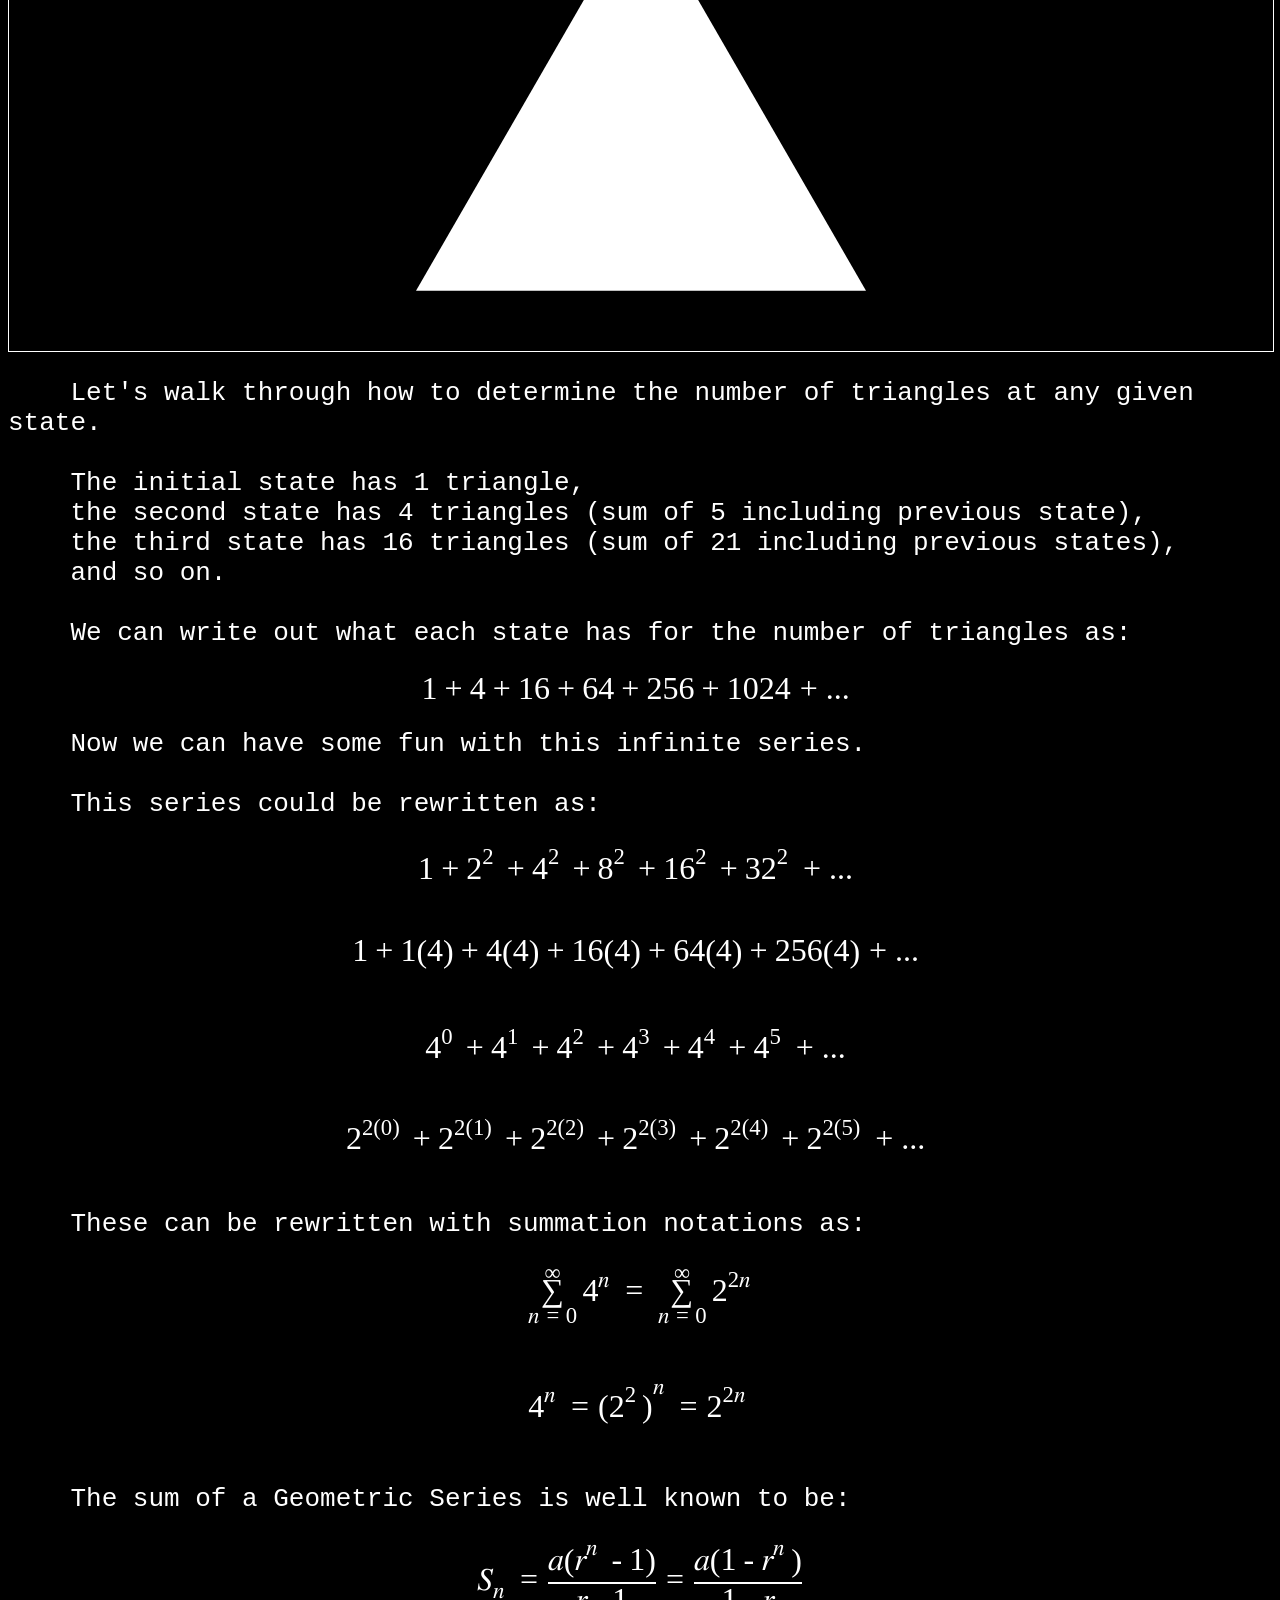
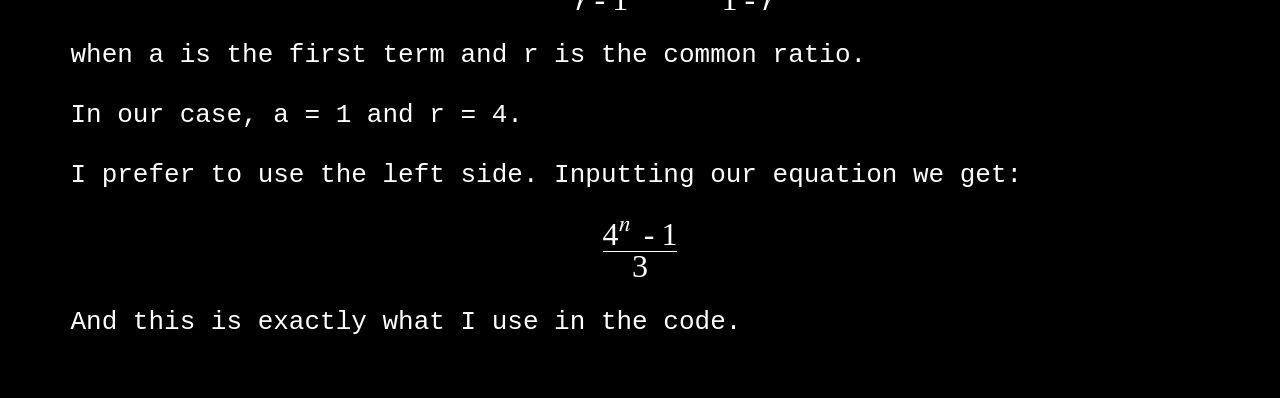
==== commit d0fe9736: "fix: updated initial state of inputs and clearer messaging" ====
--- a/index.html
+++ b/index.html
@@ -166,35 +166,33 @@
 
   <h2 class="title-2 centered"><u>Triangle Fractals</u></h2>
   <pre class="blurb centered">
-    This visualization is the classic Sierpinski triangle, but I wanted to take it a step further and make it more
-    interactive.
+    Think of the the classic Sierpinski triangle.
+
+    I wanted to take it a step further, make it more interactive, and ask a question:
+    can you take a fractal and determine how many triangles there are at any given level of recursion WITHOUT counting them via a loop? Can you find a formula?
 
     The idea is to take a triangle and split it into 3 smaller triangles, then repeat the process on each of the smaller triangles.
-
-    The total number of triangles currently calculated is as if you also fractaled the interior black triangles.
-
-    I also wanted to be able to determine how many triangles there are at any given level of recursion WITHOUT counting from a loop.
 
     I want an equation, which would be so much faster than a recursive loop. This requires leveraging Geometric Series.
   </pre>
   <div class="triagle-fractals-buttons">
     <div>
       <h3>Level of Recursion (n)</h3>
-      <input id="recursionLevelInput" type="range" min="0" max="10" value="0">
-      <div id="recursionLevelValue" class="recursionLevelValue">0</div>
+      <input id="recursionLevelInput" type="range" min="1" max="10" value="1">
+      <div id="recursionLevelValue" class="recursionLevelValue">1</div>
     </div>
     <div>
       <p>Number of Triangles:</p>
       <div id="triangleCount" class="triangletriangleCount">1</div>
     </div>
   </div>
-  <canvas id="triangleFractal" height="500" style="border: 1px solid; display: block;"></canvas>
+  <canvas id="sierpinskiTriangle" height="500" style="border: 1px solid; display: block;"></canvas>
   <pre class="blurb">
     Let's walk through how to determine the number of triangles at any given state.
 
     The initial state has 1 triangle,
-    the second state has 4 triangles,
-    the third state has 16 triangles,
+    the second state has 4 triangles (sum of 5 including previous state),
+    the third state has 16 triangles (sum of 21 including previous states),
     and so on.
 
     We can write out what each state has for the number of triangles as:
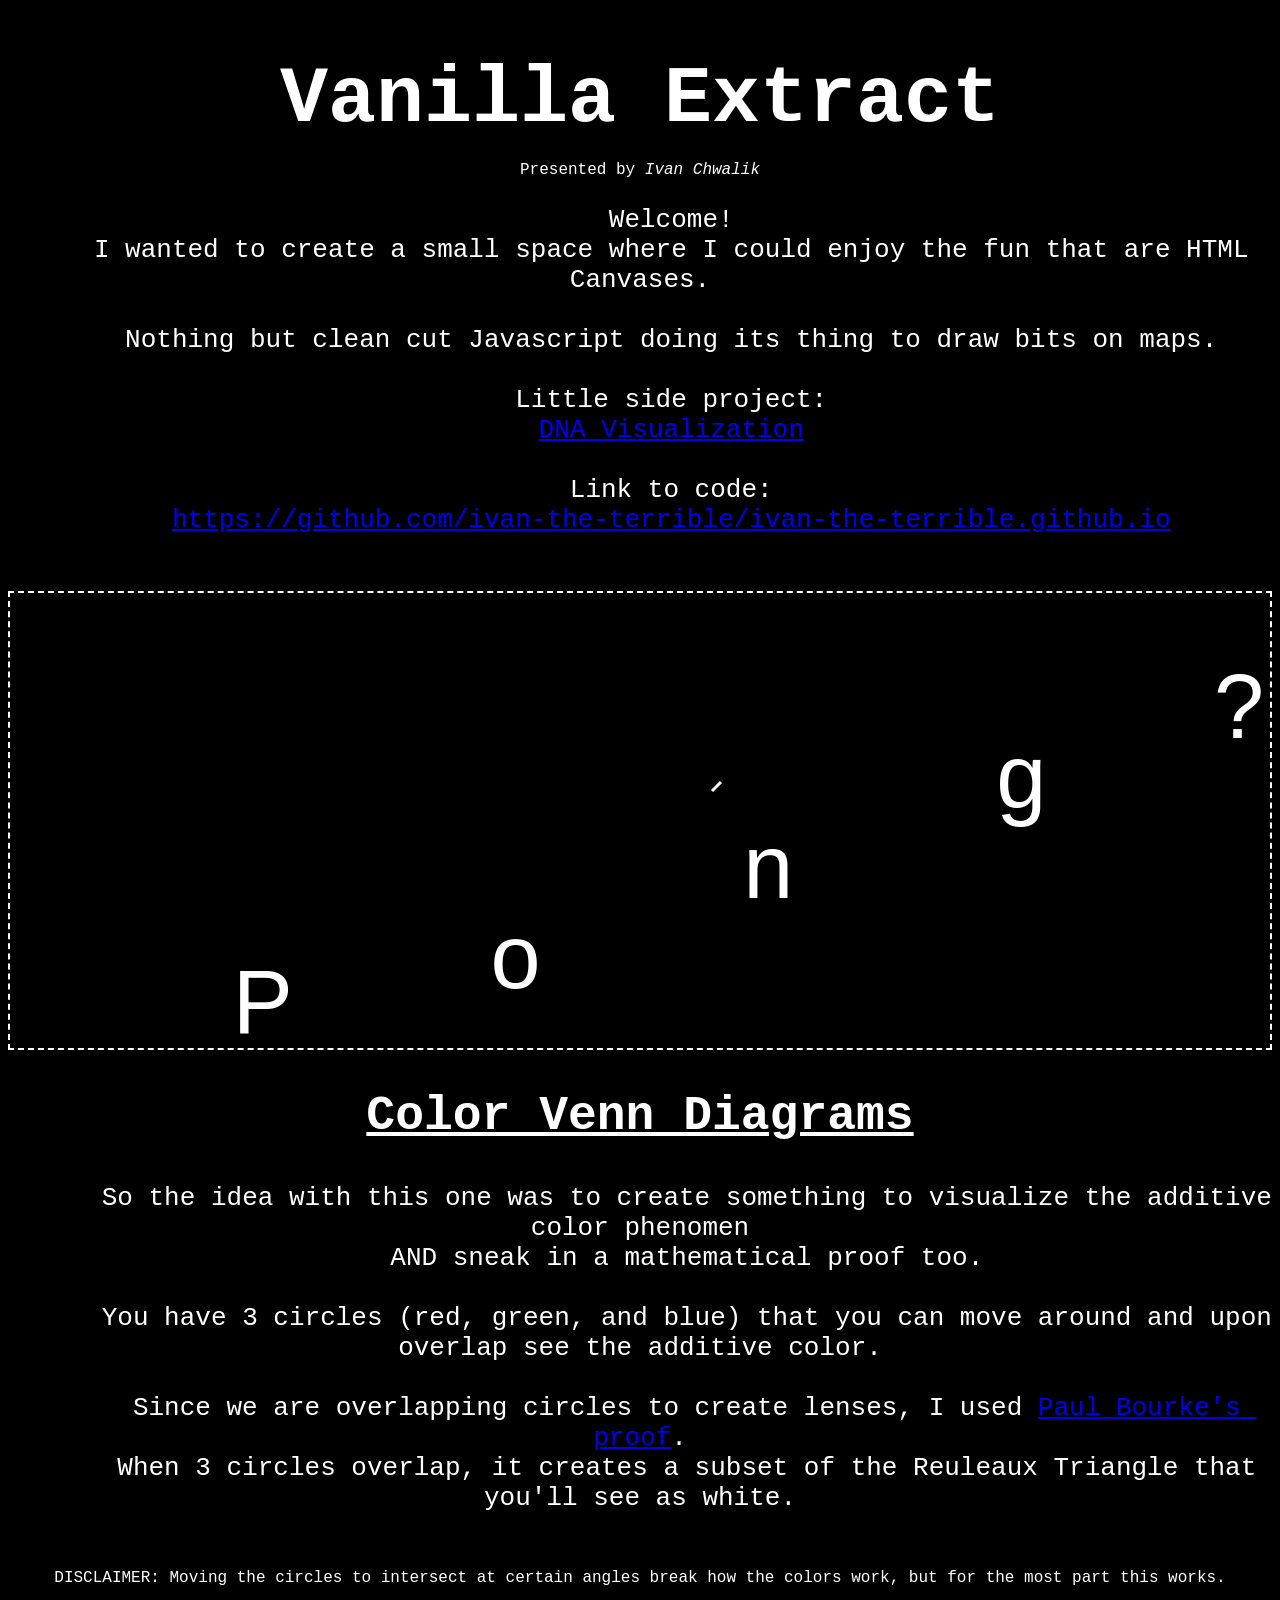
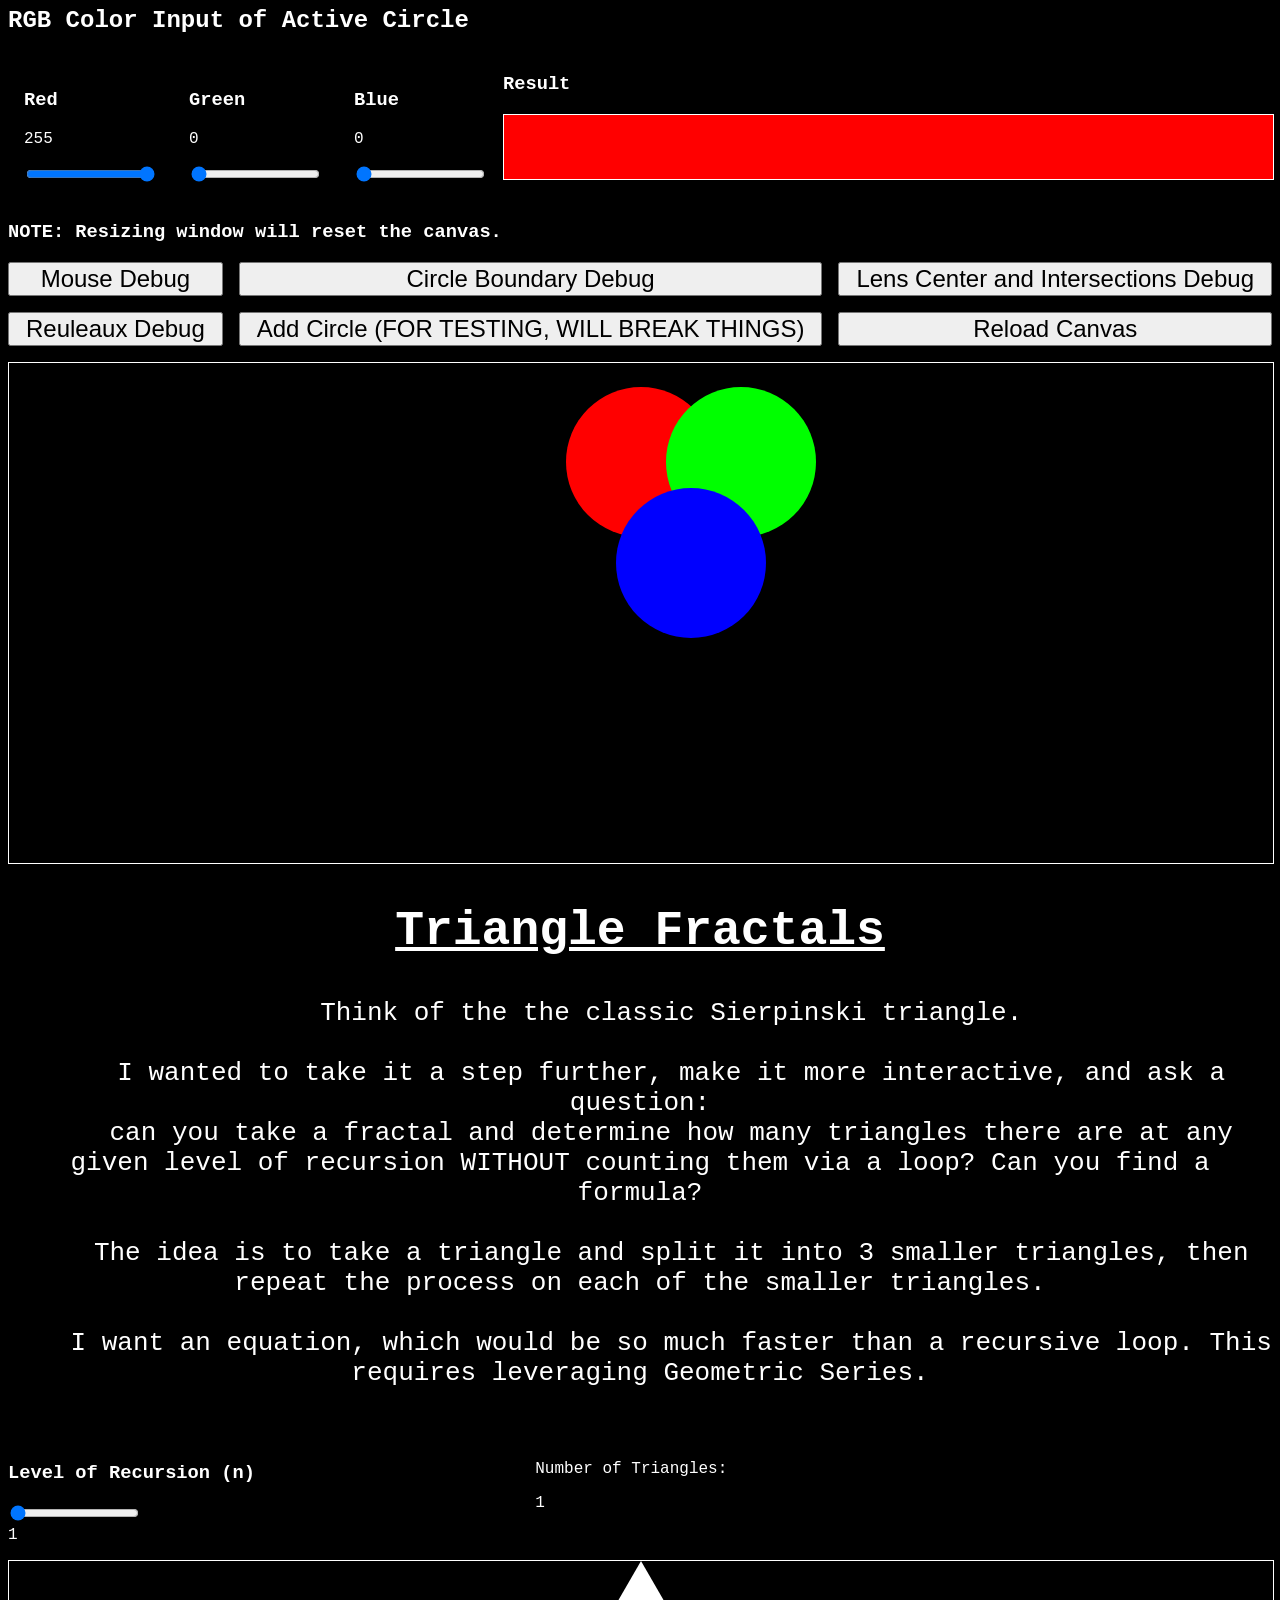
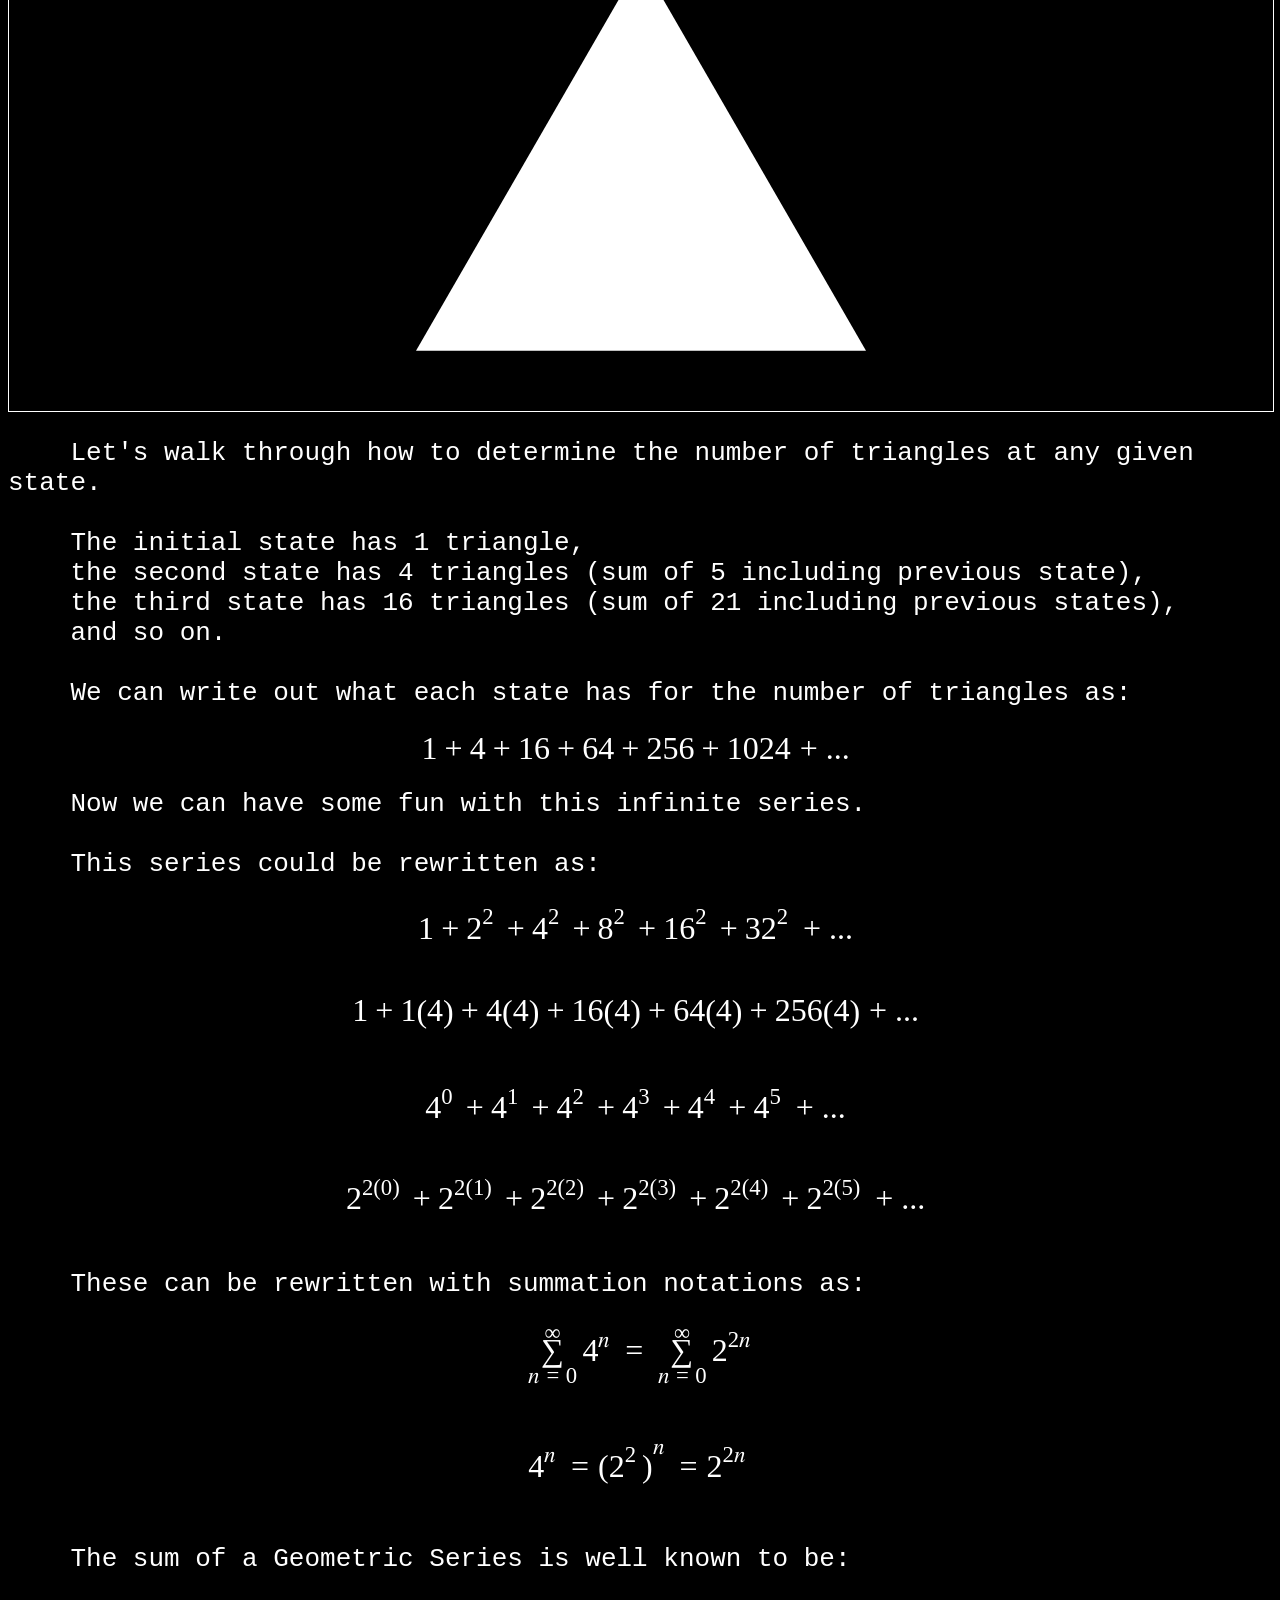
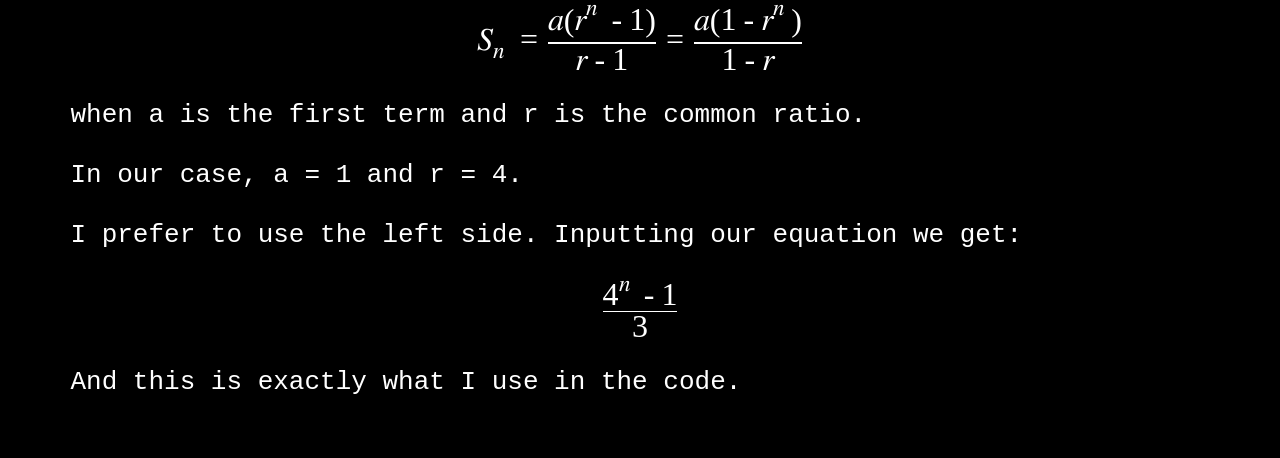
==== commit 1334ee81: "link to DNA Visualization project" ====
--- a/index.html
+++ b/index.html
@@ -102,8 +102,10 @@
     Welcome!
     I wanted to create a small space where I could enjoy the fun that are HTML Canvases.
 
-    There will be no libraries here.
     Nothing but clean cut Javascript doing its thing to draw bits on maps.
+
+    Little side project:
+    <a target="_blank" href="./DNA-Visualization/index.html">DNA Visualization</a>
 
     Link to code:
     <a target="_blank" href="https://github.com/ivan-the-terrible/ivan-the-terrible.github.io">https://github.com/ivan-the-terrible/ivan-the-terrible.github.io</a>
